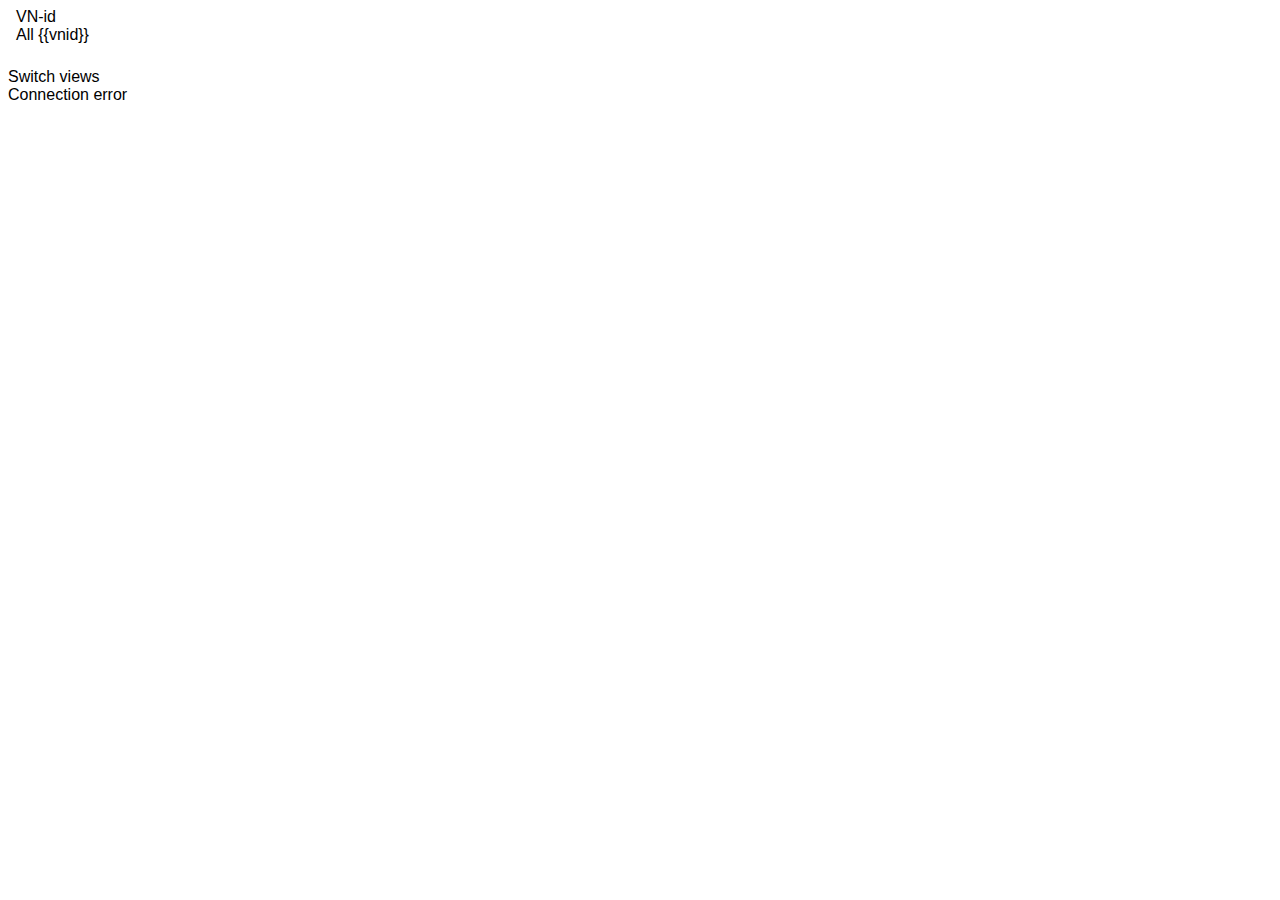
==== index.html @ d75f5317 "Topology shows tooltip on click" ====
<!DOCTYPE html>
<html>
<head>
    <title>Lisp Overlay WebApp</title>
    <link rel="stylesheet" href="./bower_components/next-bower/css/next.css">
    <link rel="stylesheet" href="./app/css/main.css">
    <link rel="stylesheet" href="./app/css/iconfont.css">
    <link rel="stylesheet" href="./app/css/searchform.css">
    <link rel="stylesheet" href="./bower_components/angular-material/angular-material.css">

    <!-- INCLUDE NEXT UI AND ANGULAR -->
    <script type="text/javascript" src="./bower_components/next-bower/js/next.js"></script>
    <script type="text/javascript" src="./bower_components/angular/angular.js"></script>

    <!-- Angular Material Library -->
    <script src="./bower_components/angular-aria/angular-aria.js"></script>
    <script src="./bower_components/angular-animate/angular-animate.js"></script>
    <script src="./bower_components/angular-material/angular-material.js"></script>

</head>
<body ng-app="lispOverlayApp">

    <div ng-controller="navigationController" layout="row" layout-fill>

      <div id="main" layout="column" layout-fill flex>

        <md-toolbar id="toolbar" layout="row" md-whiteframe="2">

            <ng-include src="'./app/templates/searchForm.html'" flex="30" layout-padding layout-align="center center">
            </ng-include>

            <div id="selectVnBox" layout="row" flex layout-align="start center" >
                <label layout-align="center center">VN-id</label>
                <md-card class="card" md-whiteframe="1" class="inCard">
                <md-select id="selectVn" ng-model="selectedVnId" ng-change="selectVn(selectedVnId)" placeholder="All" class="md-no-underline" > 
                  <md-option value="all">All</md-option>
                  <md-option ng-repeat="vnid in getVnIds()" ng-value="vnid">{{vnid}}</md-option>
                </md-select>
                </md-card>
            </div>
            <span flex></span>

            <div layout-align="center center" layout="row">
                <md-switch ng-model="view.state" aria-label="View Switch">
                    Switch views
                </md-switch>
            </div>

        </md-toolbar>

        <md-progress-circular ng-if="!finishedLoading" ng-disabled="finishedLoading" class="md-accent" md-diameter="60" layout-align="center center"></md-progress-circular>

        <div ng-if="connectionError">
            Connection error
        </div>

        <div id="topology-container" flex></div>

      </div>

      <md-sidenav id="sidebar" md-component-id="right" class="md-sidenav-right" md-disable-backdrop md-whiteframe="4" >
        <ng-include src="'./app/templates/detailMenu.html'" layout="column" layout-fill></ng-include>
      </md-sidenav>

    </div>

    <script type="text/javascript" src="./app/lisp/lisp.communication.js"></script>
    <script type="text/javascript" src="./app/nextService.js"></script>
    <script type="text/javascript" src="./app/controllers/navigationController.js"></script>
    <script type="text/javascript" src="./app/controllers/searchFormController.js"></script>
    <script type="text/javascript" src="./app/controllers.js"></script>
    <script type="text/javascript" src="./app/directives.js"></script>

    <script type="text/javascript" src="./app/data.js"></script>
    <script type="text/javascript" src="./app/app.js"></script>

</body>
</html>
---- bower_components/next-bower/css/next.css ----
/*NeXt @ ODL*/
/*Eclipse Public License - v 1.0

THE ACCOMPANYING PROGRAM IS PROVIDED UNDER THE TERMS OF THIS ECLIPSE PUBLIC LICENSE ("AGREEMENT"). ANY USE, REPRODUCTION OR DISTRIBUTION OF THE PROGRAM CONSTITUTES RECIPIENT'S ACCEPTANCE OF THIS AGREEMENT.

1. DEFINITIONS

"Contribution" means:

a) in the case of the initial Contributor, the initial code and documentation distributed under this Agreement, and
b) in the case of each subsequent Contributor:
i) changes to the Program, and
ii) additions to the Program;
where such changes and/or additions to the Program originate from and are distributed by that particular Contributor. A Contribution 'originates' from a Contributor if it was added to the Program by such Contributor itself or anyone acting on such Contributor's behalf. Contributions do not include additions to the Program which: (i) are separate modules of software distributed in conjunction with the Program under their own license agreement, and (ii) are not derivative works of the Program.
"Contributor" means any person or entity that distributes the Program.

"Licensed Patents" mean patent claims licensable by a Contributor which are necessarily infringed by the use or sale of its Contribution alone or when combined with the Program.

"Program" means the Contributions distributed in accordance with this Agreement.

"Recipient" means anyone who receives the Program under this Agreement, including all Contributors.

2. GRANT OF RIGHTS

a) Subject to the terms of this Agreement, each Contributor hereby grants Recipient a non-exclusive, worldwide, royalty-free copyright license to reproduce, prepare derivative works of, publicly display, publicly perform, distribute and sublicense the Contribution of such Contributor, if any, and such derivative works, in source code and object code form.
b) Subject to the terms of this Agreement, each Contributor hereby grants Recipient a non-exclusive, worldwide, royalty-free patent license under Licensed Patents to make, use, sell, offer to sell, import and otherwise transfer the Contribution of such Contributor, if any, in source code and object code form. This patent license shall apply to the combination of the Contribution and the Program if, at the time the Contribution is added by the Contributor, such addition of the Contribution causes such combination to be covered by the Licensed Patents. The patent license shall not apply to any other combinations which include the Contribution. No hardware per se is licensed hereunder.
c) Recipient understands that although each Contributor grants the licenses to its Contributions set forth herein, no assurances are provided by any Contributor that the Program does not infringe the patent or other intellectual property rights of any other entity. Each Contributor disclaims any liability to Recipient for claims brought by any other entity based on infringement of intellectual property rights or otherwise. As a condition to exercising the rights and licenses granted hereunder, each Recipient hereby assumes sole responsibility to secure any other intellectual property rights needed, if any. For example, if a third party patent license is required to allow Recipient to distribute the Program, it is Recipient's responsibility to acquire that license before distributing the Program.
d) Each Contributor represents that to its knowledge it has sufficient copyright rights in its Contribution, if any, to grant the copyright license set forth in this Agreement.
3. REQUIREMENTS

A Contributor may choose to distribute the Program in object code form under its own license agreement, provided that:

a) it complies with the terms and conditions of this Agreement; and
b) its license agreement:
i) effectively disclaims on behalf of all Contributors all warranties and conditions, express and implied, including warranties or conditions of title and non-infringement, and implied warranties or conditions of merchantability and fitness for a particular purpose;
ii) effectively excludes on behalf of all Contributors all liability for damages, including direct, indirect, special, incidental and consequential damages, such as lost profits;
iii) states that any provisions which differ from this Agreement are offered by that Contributor alone and not by any other party; and
iv) states that source code for the Program is available from such Contributor, and informs licensees how to obtain it in a reasonable manner on or through a medium customarily used for software exchange.
When the Program is made available in source code form:

a) it must be made available under this Agreement; and
b) a copy of this Agreement must be included with each copy of the Program.
Contributors may not remove or alter any copyright notices contained within the Program.

Each Contributor must identify itself as the originator of its Contribution, if any, in a manner that reasonably allows subsequent Recipients to identify the originator of the Contribution.

4. COMMERCIAL DISTRIBUTION

Commercial distributors of software may accept certain responsibilities with respect to end users, business partners and the like. While this license is intended to facilitate the commercial use of the Program, the Contributor who includes the Program in a commercial product offering should do so in a manner which does not create potential liability for other Contributors. Therefore, if a Contributor includes the Program in a commercial product offering, such Contributor ("Commercial Contributor") hereby agrees to defend and indemnify every other Contributor ("Indemnified Contributor") against any losses, damages and costs (collectively "Losses") arising from claims, lawsuits and other legal actions brought by a third party against the Indemnified Contributor to the extent caused by the acts or omissions of such Commercial Contributor in connection with its distribution of the Program in a commercial product offering. The obligations in this section do not apply to any claims or Losses relating to any actual or alleged intellectual property infringement. In order to qualify, an Indemnified Contributor must: a) promptly notify the Commercial Contributor in writing of such claim, and b) allow the Commercial Contributor to control, and cooperate with the Commercial Contributor in, the defense and any related settlement negotiations. The Indemnified Contributor may participate in any such claim at its own expense.

For example, a Contributor might include the Program in a commercial product offering, Product X. That Contributor is then a Commercial Contributor. If that Commercial Contributor then makes performance claims, or offers warranties related to Product X, those performance claims and warranties are such Commercial Contributor's responsibility alone. Under this section, the Commercial Contributor would have to defend claims against the other Contributors related to those performance claims and warranties, and if a court requires any other Contributor to pay any damages as a result, the Commercial Contributor must pay those damages.

5. NO WARRANTY

EXCEPT AS EXPRESSLY SET FORTH IN THIS AGREEMENT, THE PROGRAM IS PROVIDED ON AN "AS IS" BASIS, WITHOUT WARRANTIES OR CONDITIONS OF ANY KIND, EITHER EXPRESS OR IMPLIED INCLUDING, WITHOUT LIMITATION, ANY WARRANTIES OR CONDITIONS OF TITLE, NON-INFRINGEMENT, MERCHANTABILITY OR FITNESS FOR A PARTICULAR PURPOSE. Each Recipient is solely responsible for determining the appropriateness of using and distributing the Program and assumes all risks associated with its exercise of rights under this Agreement , including but not limited to the risks and costs of program errors, compliance with applicable laws, damage to or loss of data, programs or equipment, and unavailability or interruption of operations.

6. DISCLAIMER OF LIABILITY

EXCEPT AS EXPRESSLY SET FORTH IN THIS AGREEMENT, NEITHER RECIPIENT NOR ANY CONTRIBUTORS SHALL HAVE ANY LIABILITY FOR ANY DIRECT, INDIRECT, INCIDENTAL, SPECIAL, EXEMPLARY, OR CONSEQUENTIAL DAMAGES (INCLUDING WITHOUT LIMITATION LOST PROFITS), HOWEVER CAUSED AND ON ANY THEORY OF LIABILITY, WHETHER IN CONTRACT, STRICT LIABILITY, OR TORT (INCLUDING NEGLIGENCE OR OTHERWISE) ARISING IN ANY WAY OUT OF THE USE OR DISTRIBUTION OF THE PROGRAM OR THE EXERCISE OF ANY RIGHTS GRANTED HEREUNDER, EVEN IF ADVISED OF THE POSSIBILITY OF SUCH DAMAGES.

7. GENERAL

If any provision of this Agreement is invalid or unenforceable under applicable law, it shall not affect the validity or enforceability of the remainder of the terms of this Agreement, and without further action by the parties hereto, such provision shall be reformed to the minimum extent necessary to make such provision valid and enforceable.

If Recipient institutes patent litigation against any entity (including a cross-claim or counterclaim in a lawsuit) alleging that the Program itself (excluding combinations of the Program with other software or hardware) infringes such Recipient's patent(s), then such Recipient's rights granted under Section 2(b) shall terminate as of the date such litigation is filed.

All Recipient's rights under this Agreement shall terminate if it fails to comply with any of the material terms or conditions of this Agreement and does not cure such failure in a reasonable period of time after becoming aware of such noncompliance. If all Recipient's rights under this Agreement terminate, Recipient agrees to cease use and distribution of the Program as soon as reasonably practicable. However, Recipient's obligations under this Agreement and any licenses granted by Recipient relating to the Program shall continue and survive.

Everyone is permitted to copy and distribute copies of this Agreement, but in order to avoid inconsistency the Agreement is copyrighted and may only be modified in the following manner. The Agreement Steward reserves the right to publish new versions (including revisions) of this Agreement from time to time. No one other than the Agreement Steward has the right to modify this Agreement. The Eclipse Foundation is the initial Agreement Steward. The Eclipse Foundation may assign the responsibility to serve as the Agreement Steward to a suitable separate entity. Each new version of the Agreement will be given a distinguishing version number. The Program (including Contributions) may always be distributed subject to the version of the Agreement under which it was received. In addition, after a new version of the Agreement is published, Contributor may elect to distribute the Program (including its Contributions) under the new version. Except as expressly stated in Sections 2(a) and 2(b) above, Recipient receives no rights or licenses to the intellectual property of any Contributor under this Agreement, whether expressly, by implication, estoppel or otherwise. All rights in the Program not expressly granted under this Agreement are reserved.

This Agreement is governed by the laws of the State of New York and the intellectual property laws of the United States of America. No party to this Agreement will bring a legal action under this Agreement more than one year after the cause of action arose. Each party waives its rights to a jury trial in any resulting litigation.
*/
@font-face {
  font-family: 'next-font';
  src: url('../fonts/next-font.eot?-9scffx');
  src: url('../fonts/next-font.eot?#iefix-9scffx') format('embedded-opentype'), url('../fonts/next-font.woff?-9scffx') format('woff'), url('../fonts/next-font.ttf?-9scffx') format('truetype'), url('../fonts/next-font.svg?-9scffx#next-font') format('svg');
  font-weight: normal;
  font-style: normal;
}
@font-face {
  font-family: "Cisco Sans Extra Light";
  src: url('../fonts/cisco/ciscosansextralight-webfont.eot');
  src: url('../fonts/cisco/ciscosansextralight-webfont.eot?#iefix') format('embedded-opentype'), url('../fonts/cisco/ciscosansextralight-webfont.woff') format('woff'), url('../fonts/cisco/ciscosansextralight-webfont.ttf') format('truetype'), url('../fonts/cisco/ciscosansextralight-webfont.svg#CiscoSansExtraLight') format('svg');
  font-weight: normal;
  font-style: normal;
}
@font-face {
  font-family: "Cisco Sans Reg";
  src: url('../fonts/cisco/ciscosansregular-webfont.eot');
  src: url('../fonts/cisco/ciscosansregular-webfont.eot?#iefix') format('embedded-opentype'), url('../fonts/cisco/ciscosansregular-webfont.woff') format('woff'), url('../fonts/cisco/ciscosansregular-webfont.ttf') format('truetype'), url('../fonts/cisco/ciscosansregular-webfont.svg#CiscoSansReg') format('svg');
  font-weight: normal;
  font-style: normal;
}
[class^="n-icon-"],
[class*=" n-icon-"] {
  font-family: 'next-font';
  speak: none;
  font-style: normal;
  font-weight: normal;
  font-variant: normal;
  text-transform: none;
  line-height: 1;
  /* Better Font Rendering =========== */
  -webkit-font-smoothing: antialiased;
  -moz-osx-font-smoothing: grayscale;
}
.n-icon-hostgroupbg:before {
  content: "\e64c";
}
.n-icon-hostgroup:before {
  content: "\e64d";
}
.n-icon-wirelesshost:before {
  content: "\e64e";
}
.n-icon-wirelesshostwithborder-30:before {
  content: "\e64f";
}
.n-icon-firewallwithboder:before {
  content: "\e649";
}
.n-icon-unknowndevicewithborder:before {
  content: "\e64a";
}
.n-icon-unlinkwithborder:before {
  content: "\e64b";
}
.n-icon-unlinked:before {
  content: "\e646";
}
.n-icon-firewall:before {
  content: "\e647";
}
.n-icon-firewallbg:before {
  content: "\e648";
}
.n-icon-accesspointwithborder:before {
  content: "\e637";
}
.n-icon-camerawithborder:before {
  content: "\e638";
}
.n-icon-cloudwithborder:before {
  content: "\e639";
}
.n-icon-grouplwithborder:before {
  content: "\e63a";
}
.n-icon-groupmwithborder:before {
  content: "\e63b";
}
.n-icon-groupswithborder:before {
  content: "\e63c";
}
.n-icon-hostwithborder:before {
  content: "\e63d";
}
.n-icon-ipphonewithborder:before {
  content: "\e63e";
}
.n-icon-nexus5000withborder:before {
  content: "\e63f";
}
.n-icon-phonewithborder:before {
  content: "\e640";
}
.n-icon-routerwithborder:before {
  content: "\e641";
}
.n-icon-serverwithborder:before {
  content: "\e642";
}
.n-icon-switchwithborder:before {
  content: "\e643";
}
.n-icon-unknowndeviceswithborder:before {
  content: "\e644";
}
.n-icon-wlcwithborder:before {
  content: "\e645";
}
.n-icon-co-worker:before {
  content: "\e634";
}
.n-icon-layer:before {
  content: "\e635";
}
.n-icon-layout:before {
  content: "\e636";
}
.n-icon-cloud:before {
  content: "\e633";
}
.n-icon-de-aggregation:before {
  content: "\e632";
}
.n-icon-expand:before {
  content: "\e62d";
}
.n-icon-collapse:before {
  content: "\e62e";
}
.n-icon-groupsbg:before {
  content: "\e62f";
}
.n-icon-groupmbg:before {
  content: "\e630";
}
.n-icon-grouplbg:before {
  content: "\e631";
}
.n-icon-fullscreen:before {
  content: "\e62c";
}
.n-icon-movemode:before {
  content: "\e62b";
}
.n-icon-RCV:before {
  content: "\e62a";
}
.n-icon-PGN:before {
  content: "\e60b";
}
.n-icon-co-edit:before {
  content: "\e60c";
}
.n-icon-wlc:before {
  content: "\e60f";
}
.n-icon-wlcbg:before {
  content: "\e610";
}
.n-icon-unknownbg:before {
  content: "\e611";
}
.n-icon-unknown:before {
  content: "\e612";
}
.n-icon-switch:before {
  content: "\e618";
}
.n-icon-switchbg:before {
  content: "\e619";
}
.n-icon-serverbg:before {
  content: "\e61a";
}
.n-icon-server:before {
  content: "\e61b";
}
.n-icon-router:before {
  content: "\e61c";
}
.n-icon-routerbg:before {
  content: "\e61d";
}
.n-icon-phone:before {
  content: "\e61e";
}
.n-icon-phonebg:before {
  content: "\e61f";
}
.n-icon-nexus5000:before {
  content: "\e620";
}
.n-icon-nexus5000bg:before {
  content: "\e621";
}
.n-icon-ipphone:before {
  content: "\e622";
}
.n-icon-ipphonebg:before {
  content: "\e623";
}
.n-icon-host:before {
  content: "\e624";
}
.n-icon-hostbg:before {
  content: "\e625";
}
.n-icon-camera:before {
  content: "\e626";
}
.n-icon-camerabg:before {
  content: "\e627";
}
.n-icon-accesspoint:before {
  content: "\e628";
}
.n-icon-accesspointbg:before {
  content: "\e629";
}
.n-icon-groups:before {
  content: "\e615";
}
.n-icon-groupm2:before {
  content: "\e616";
}
.n-icon-groupl:before {
  content: "\e617";
}
.n-icon-zoomout-minus:before {
  content: "\e613";
}
.n-icon-zoomin-plus:before {
  content: "\e614";
}
.n-icon-zoomout:before {
  content: "\e606";
}
.n-icon-zoomin:before {
  content: "\e607";
}
.n-icon-zoombyselection:before {
  content: "\e608";
}
.n-icon-viewsetting:before {
  content: "\e609";
}
.n-icon-selectnode:before {
  content: "\e60a";
}
.n-icon-fitstage:before {
  content: "\e60d";
}
.n-icon-aggregation:before {
  content: "\e60e";
}
.n-icon-interface:before {
  content: "\e600";
}
.n-icon-router2:before {
  content: "\e601";
}
.n-icon-openflow:before {
  content: "\e602";
}
.n-icon-BMP:before {
  content: "\e603";
}
.n-icon-BGP:before {
  content: "\e604";
}
.n-icon-acl:before {
  content: "\e605";
}
.n-topology.n-topology-blue {
  position: relative;
  overflow: hidden;
  background: #ffffff;
  -webkit-transition: background 0.6s;
  /* For Safari 3.1 to 6.0 */
  transition: background 0.6s;
  -webkit-user-select: none;
  -moz-user-select: none;
  -ms-user-select: none;
  -o-user-select: none;
  user-select: none;
}
.n-topology.n-topology-blue:focus {
  outline: 0 none;
}
.n-topology.n-topology-blue .n-topology-fit {
  -webkit-transition: all 0.6s linear !important;
  /* For Safari 3.1 to 6.0 */
  transition: all 0.6s linear !important;
}
.n-topology.n-topology-blue .n-topology-fit .node,
.n-topology.n-topology-blue .n-topology-fit .nodeSet,
.n-topology.n-topology-blue .n-topology-fit .link,
.n-topology.n-topology-blue .n-topology-fit .linkSet {
  -webkit-transition: all 0.9s linear !important;
  /* For Safari 3.1 to 6.0 */
  transition: all 0.9s linear !important;
}
.n-topology.n-topology-blue.n-topology-loading svg,
.n-topology.n-topology-blue.n-topology-loading .n-topology-nav {
  -webkit-filter: blur(5px);
  -moz-filter: blur(5px);
}
.n-topology.n-topology-blue svg {
  box-sizing: content-box;
  position: absolute;
  top: 0;
  left: 0;
  right: 0;
  bottom: 0;
}
.n-topology.n-topology-blue text:empty {
  display: none;
}
.n-topology.n-topology-blue g {
  pointer-events: all;
}
.n-topology.n-topology-blue defs .bg {
  fill: #0386d2;
}
.n-topology.n-topology-blue defs .stroke {
  stroke: #0386d2;
}
.n-topology.n-topology-blue defs [fill*='#FFFFFF'] {
  fill: #ffffff;
}
.n-topology.n-topology-blue .n-svg {
  border: none;
  -webkit-user-select: none;
  -moz-user-select: none;
  -ms-user-select: none;
  -o-user-select: none;
  user-select: none;
}
.n-topology.n-topology-blue .fontIcon {
  font-family: 'next-font';
  fill: #0386d2;
  alignment-baseline: central;
  text-anchor: middle;
  speak: none;
  font-style: normal;
  font-weight: normal;
  font-variant: normal;
  text-transform: none;
  line-height: 1;
  /* Better Font Rendering =========== */
  -webkit-font-smoothing: antialiased;
  -moz-osx-font-smoothing: grayscale;
}
.n-topology.n-topology-blue text {
  /* Better Font Rendering =========== */
  -webkit-font-smoothing: antialiased;
  -moz-osx-font-smoothing: grayscale;
}
.n-topology.n-topology-blue .n-topology-icon .fontIcon {
  cursor: pointer;
}
.n-topology.n-topology-blue .iconBG {
  fill: #ffffff;
}
.n-topology.n-topology-blue .iconBGActive {
  fill: #0386d2;
}
.n-topology.n-topology-blue .node:not(.node-selected) .selectedBG {
  display: none;
}
.n-topology.n-topology-blue .node .selectedBG {
  fill: transparent;
  opacity: 0.8;
  stroke: #f2ad4e;
  stroke-width: 3;
  pointer-events: none;
}
.n-topology.n-topology-blue .node .dot {
  fill: #0386d2;
}
.n-topology.n-topology-blue .node text.node-label {
  font-family: "Cisco Sans Reg";
  fill: #0386d2;
  pointer-events: none;
  -webkit-user-select: none;
  -moz-user-select: none;
  -ms-user-select: none;
  -o-user-select: none;
  user-select: none;
  font-size: 11px;
}
.n-topology.n-topology-blue .node.disable .node-label {
  fill: #ccc !important;
}
.n-topology.n-topology-blue .node.disable .showIcon .iconShape {
  fill: #ccc;
}
.n-topology.n-topology-blue .node.disable .iconBG.iconBGActive {
  fill: #ccc;
}
.n-topology.n-topology-blue .link path,
.n-topology.n-topology-blue .link line {
  stroke: #5bc1df;
  stroke-width: 1px;
  fill: none;
  cursor: pointer;
}
.n-topology.n-topology-blue .link path.link:hover,
.n-topology.n-topology-blue .link line.link:hover {
  stroke: #26a1c5;
}
.n-topology.n-topology-blue .link line.link_bg:hover ~ line {
  stroke: #26a1c5 !important;
}
.n-topology.n-topology-blue .link .link-label {
  font-family: "Cisco Sans Reg";
  fill: #0386d2;
  font-size: 12px;
}
.n-topology.n-topology-blue .link .source-abel {
  font-family: "Cisco Sans Reg";
  fill: #0386d2;
  opacity: 0.8;
  font-size: 12px;
}
.n-topology.n-topology-blue .link .target-label {
  font-family: "Cisco Sans Reg";
  fill: #0386d2;
  opacity: 0.8;
  font-size: 12px;
}
.n-topology.n-topology-blue .link .disable-label {
  fill: #fff;
}
.n-topology.n-topology-blue .link .disable-bg {
  fill: #ccc;
}
.n-topology.n-topology-blue .link .link_bg {
  stroke: transparent;
}
.n-topology.n-topology-blue .link.disable path,
.n-topology.n-topology-blue .link.disable line {
  stroke: #ccc !important;
  stroke-width: 1px;
}
.n-topology.n-topology-blue .link.disable .link_bg {
  stroke: transparent !important;
}
.n-topology.n-topology-blue .link.link-selected path,
.n-topology.n-topology-blue .link.link-selected line {
  stroke: #ccc;
  stroke-width: 2px;
}
.n-topology.n-topology-blue .nodeset .selectedBG {
  fill: transparent;
  opacity: 0.8;
  stroke: #f2ad4e;
  stroke-width: 3;
  pointer-events: none;
}
.n-topology.n-topology-blue .nodeset .dot {
  fill: #ffffff;
  stroke: #0386d2;
  stroke-width: 1;
}
.n-topology.n-topology-blue .nodeset .icon {
  cursor: pointer;
}
.n-topology.n-topology-blue .nodeset .bg {
  fill: #0386d2;
  pointer-events: none;
}
.n-topology.n-topology-blue .nodeset text.node-label {
  font-family: "Cisco Sans Reg";
  fill: #0386d2;
  -webkit-user-select: none;
  -moz-user-select: none;
  -ms-user-select: none;
  -o-user-select: none;
  user-select: none;
  pointer-events: none;
}
.n-topology.n-topology-blue .nodeset.disable {
  opacity: 0.3;
  stroke: #ccc;
}
.n-topology.n-topology-blue .nodeset .iconBG {
  fill: #ffffff;
}
.n-topology.n-topology-blue .nodeset .iconBGActive {
  fill: #ffffff;
}
.n-topology.n-topology-blue .nodeset .iconBGActive ~ .iconShape {
  display: block !important;
}
.n-topology.n-topology-blue .nodeset .indicator .iconBG {
  fill: #ffffff;
}
.n-topology.n-topology-blue .nodeset .indicator .iconBG:hover {
  fill: #0386d2;
}
.n-topology.n-topology-blue .nodeset .indicator .iconShape {
  fill: #0266a0;
}
.n-topology.n-topology-blue .group .bg {
  opacity: 0.6;
  stroke-width: 10px;
  stroke-linejoin: round;
}
.n-topology.n-topology-blue .group .groupLabel {
  cursor: pointer;
  font-size: 18px;
  font-family: "Cisco Sans Reg";
  text-anchor: middle;
  alignment-baseline: inherit;
}
.n-topology.n-topology-blue .group .fontIcon.iconShape {
  fill: #9BB150;
}
.n-topology.n-topology-blue .group .nodeSetGroupLabel {
  cursor: pointer;
  font-size: 18px;
  font-family: "Cisco Sans Reg";
  alignment-baseline: inherit;
  fill: #9BB150;
}
.n-topology.n-topology-blue .group .groupLabel:hover ~ .bg {
  opacity: 0.7;
}
.n-topology.n-topology-blue .group.aggregationGroup .bg {
  stroke-width: 10px;
  stroke-linejoin: round;
  fill: #9BB150;
  stroke: #9BB150;
  pointer-events: none;
  opacity: 0;
  -webkit-transition: opacity 0.3s linear;
  /* For Safari 3.1 to 6.0 */
  transition: opacity 0.3s linear;
}
.n-topology.n-topology-blue .group.aggregationGroup.fade-active-item {
  opacity: 1;
}
.n-topology.n-topology-blue .group.aggregationGroup.fade-active-item .bg {
  opacity: 0.5;
}
.n-topology.n-topology-blue .link-set-bg {
  stroke: #5bc1df;
  stroke-width: 2px;
}
.n-topology.n-topology-blue .link-set-circle {
  fill: #0386d2;
  stroke: #0386d2;
  stroke-width: 16px;
  stroke-linejoin: round;
}
.n-topology.n-topology-blue .link-set-text {
  font-family: "Cisco Sans Reg";
  fill: #ffffff;
  text-anchor: middle;
  dominant-baseline: central;
  font-size: 12px;
  pointer-events: none;
}
.n-topology.n-topology-blue .link-set.disable .link-set-bg {
  stroke: #ccc;
}
.n-topology.n-topology-blue .link-set.disable .link-set-circle {
  fill: #ccc;
  stroke: #ccc;
}
@media screen and (-webkit-min-device-pixel-ratio: 0) {
  .n-topology.n-topology-blue {
    /* Safari only override */
  }
  .n-topology.n-topology-blue ::i-block-chrome,
  .n-topology.n-topology-blue .link-set-circle {
    stroke-width: 8px !important;
  }
}
.n-topology.n-topology-blue .mapPath {
  fill: #d6effe;
  stroke: #ade0fe;
  stroke-width: 1;
  opacity: 0.5;
  pointer-events: none;
}
.n-topology.n-topology-blue .mapBoundary {
  fill: none;
  stroke: #ade0fe;
  stroke-width: 1;
  pointer-events: none;
}
.n-topology.n-topology-blue .selectionRect {
  stroke: #0386d2;
  fill: #0386d2;
  fill-opacity: 0.1;
  pointer-events: none;
}
.n-topology.n-topology-blue-setting {
  max-width: none !important;
}
.n-topology.n-topology-blue .aggregationGroup .aggregationText {
  fill: #0386d2;
  font-size: 12px;
}
.n-topology.n-topology-blue .aggregationGroup .aggregationRect {
  fill: #0386d2;
  opacity: 0.2;
  stroke: #0386d2;
  stroke-width: 3;
  stroke-linejoin: round;
  pointer-events: none;
}
.n-topology.n-topology-blue .layer > * {
  transition: opacity .6s;
}
.n-topology.n-topology-blue .layer.fade-layer > *:not(.fade-highlight-item):not(.fade-active-item) {
  opacity: .2;
}
.n-topology.n-topology-blue.fade-active-priority.fade-active-occur .layer.fade-layer > .fade-highlight-item:not(.fade-active-item) {
  opacity: .2;
}
.n-topology.n-topology-blue.fade-all .layer > *:not(.fade-highlight-item):not(.fade-active-item) {
  opacity: .2;
}
.n-topology.n-topology-blue.fade-active-priority.fade-active-occur.fade-all .layer > .fade-highlight-item:not(.fade-active-item) {
  opacity: .2;
}
.n-topology.n-topology-blue .n-topology-nav {
  position: absolute;
  top: 0px;
  left: 8px;
  -webkit-user-select: none;
  -moz-user-select: none;
  -ms-user-select: none;
  -o-user-select: none;
  user-select: none;
}
.n-topology.n-topology-blue .n-topology-nav li {
  list-style: none;
  padding: 0px;
}
.n-topology.n-topology-blue .n-topology-nav ul {
  padding: 0px;
  margin: 0px;
}
.n-topology.n-topology-blue .n-topology-nav span {
  -webkit-transition: all 0.6s;
  /* For Safari 3.1 to 6.0 */
  transition: all 0.6s;
}
.n-topology.n-topology-blue .n-topology-nav > ul {
  padding: 0px;
  margin-top: 30px;
  width: 32px;
}
.n-topology.n-topology-blue .n-topology-nav > ul > li {
  display: inline-block;
  list-style: none;
  width: 25px;
  margin-top: 5px;
  -webkit-transition: all 0.6s;
  /* For Safari 3.1 to 6.0 */
  transition: all 0.6s;
}
.n-topology.n-topology-blue .n-topology-nav-mode {
  padding: 0px;
  position: relative;
  width: 25px;
}
.n-topology.n-topology-blue .n-topology-nav-mode li {
  width: 25px;
  height: 25px;
  line-height: 30px;
  display: inline-block;
  text-align: center;
  cursor: pointer;
  -webkit-transition: all 0.6s;
  /* For Safari 3.1 to 6.0 */
  transition: all 0.6s;
  background: #eaeaea;
  margin-top: -2px;
}
.n-topology.n-topology-blue .n-topology-nav-mode li:hover span {
  color: #0386d2;
}
.n-topology.n-topology-blue .n-topology-nav-mode span {
  color: #999999;
  display: inline-block;
  font-size: 18px;
}
.n-topology.n-topology-blue .n-topology-nav-mode-selected {
  background: #0386d2 !important;
}
.n-topology.n-topology-blue .n-topology-nav-mode-selected span {
  color: #ffffff;
}
.n-topology.n-topology-blue .n-topology-nav-mode-selected:hover {
  background: #0386d2 !important;
}
.n-topology.n-topology-blue .n-topology-nav-mode-selected:hover span {
  color: #ffffff !important;
}
.n-topology.n-topology-blue .n-topology-nav-zoom {
  position: relative;
  height: 51px;
  margin-top: 10px !important;
}
.n-topology.n-topology-blue .n-topology-nav-zoom > span {
  display: inline-block;
  position: absolute;
  text-align: center;
  font-size: 25px;
  color: #999999;
  background: #eaeaea;
}
.n-topology.n-topology-blue .n-topology-nav-zoom-in {
  top: 0px;
  left: 0px;
  cursor: pointer;
}
.n-topology.n-topology-blue .n-topology-nav-zoom-in:hover {
  color: #808080;
  background: #d8d8d8;
}
.n-topology.n-topology-blue .n-topology-nav-zoom-out {
  top: 25px;
  left: 0px;
  cursor: pointer;
}
.n-topology.n-topology-blue .n-topology-nav-zoom-out:hover {
  color: #808080;
  background: #d8d8d8;
}
.n-topology.n-topology-blue .n-topology-nav-zoom-selection {
  cursor: pointer;
  text-align: center;
  font-size: 22px;
  color: #999999;
}
.n-topology.n-topology-blue .n-topology-nav-zoom-selection:hover {
  color: #4d4d4d;
}
.n-topology.n-topology-blue .n-topology-nav-zoom-selection-selected {
  color: #3fb7fc;
}
.n-topology.n-topology-blue .n-topology-nav-fit {
  cursor: pointer;
  text-align: center;
  font-size: 22px;
  color: #999999;
}
.n-topology.n-topology-blue .n-topology-nav-fit:hover {
  color: #4d4d4d;
}
.n-topology.n-topology-blue .n-topology-nav-agr {
  cursor: pointer;
  line-height: 24px;
  text-align: center;
  font-size: 20px;
  height: 24px;
  color: #999999;
  display: none;
}
.n-topology.n-topology-blue .n-topology-nav-agr:hover {
  color: #4d4d4d;
}
@-webkit-keyframes agr-icon-ani {
  0% {
    -webkit-transform: rotate(0deg);
  }
  100% {
    -webkit-transform: rotate(360deg);
  }
}
.n-topology.n-topology-blue .n-topology-nav .agr-icon {
  -webkit-animation-duration: 3s;
  -webkit-animation-name: agr-icon-ani;
  -webkit-animation-iteration-count: infinite;
  -webkit-animation-direction: normal;
  -webkit-animation-timing-function: linear;
  -webkit-transition: 0 none;
  color: #0396eb;
}
.n-topology.n-topology-blue .n-topology-nav .agr-text {
  font-size: 10px;
  color: #eaeaea;
  position: absolute;
  left: 10px;
  margin-top: -1px;
  height: 12px;
}
.n-topology.n-topology-blue .n-topology-nav-full {
  cursor: pointer;
  text-align: center;
  font-size: 18px;
  color: #999999;
}
.n-topology.n-topology-blue .n-topology-nav-full:hover {
  color: #4d4d4d;
}
.n-topology.n-topology-blue .n-topology-nav-setting {
  cursor: pointer;
  text-align: center;
  color: #999999;
  line-height: 1;
  -webkit-transition: none 0 !important;
  /* For Safari 3.1 to 6.0 */
  transition: none 0 !important;
}
.n-topology.n-topology-blue .n-topology-nav-setting:hover {
  opacity: 1;
  color: #0396eb;
}
.n-topology.n-topology-blue .n-topology-nav-setting-icon {
  font-size: 20px;
}
.n-topology.n-topology-blue .n-topology-nav-setting-icon-selected {
  color: #0396eb;
}
.n-topology.n-topology-blue .n-topology-loading {
  overflow: hidden;
  position: absolute;
  top: 0;
  bottom: 0;
  left: 0;
  right: 0;
  height: 100%;
  width: 100%;
  display: none;
}
.n-topology.n-topology-blue .n-topology-loading ul {
  position: absolute;
  left: calc(49.3%);
  top: calc(45.8%);
  display: inline-block;
  text-indent: 2.8em;
}
.n-topology.n-topology-blue .n-topology-loading ul li:after,
.n-topology.n-topology-blue .n-topology-loading ul:after {
  width: 1.4em;
  height: 1.4em;
  border-radius: 100%;
}
.n-topology.n-topology-blue .n-topology-loading ul li:after,
.n-topology.n-topology-blue .n-topology-loading ul:after {
  content: "";
  display: block;
}
.n-topology.n-topology-blue .n-topology-loading ul:after {
  position: absolute;
  top: 2.8em;
}
.n-topology.n-topology-blue .n-topology-loading li {
  position: absolute;
  padding-bottom: 5.6em;
  top: 0;
  left: 0;
  list-style: none;
}
.n-topology.n-topology-blue .n-topology-loading li:after {
  background: #0386d2;
}
.n-topology.n-topology-blue .n-topology-loading li:nth-child(1) {
  -webkit-transform: rotate(0deg);
  -webkit-animation-delay: 0.125s;
}
.n-topology.n-topology-blue .n-topology-loading li:nth-child(1):after {
  -webkit-animation-delay: 0.125s;
}
.n-topology.n-topology-blue .n-topology-loading li:nth-child(2) {
  -webkit-transform: rotate(36deg);
  -webkit-animation-delay: 0.25s;
}
.n-topology.n-topology-blue .n-topology-loading li:nth-child(2):after {
  -webkit-animation-delay: 0.25s;
}
.n-topology.n-topology-blue .n-topology-loading li:nth-child(3) {
  -webkit-transform: rotate(72deg);
  -webkit-animation-delay: 0.375s;
}
.n-topology.n-topology-blue .n-topology-loading li:nth-child(3):after {
  -webkit-animation-delay: 0.375s;
}
.n-topology.n-topology-blue .n-topology-loading li:nth-child(4) {
  -webkit-transform: rotate(108deg);
  -webkit-animation-delay: 0.5s;
}
.n-topology.n-topology-blue .n-topology-loading li:nth-child(4):after {
  -webkit-animation-delay: 0.5s;
}
.n-topology.n-topology-blue .n-topology-loading li:nth-child(5) {
  -webkit-transform: rotate(144deg);
  -webkit-animation-delay: 0.625s;
}
.n-topology.n-topology-blue .n-topology-loading li:nth-child(5):after {
  -webkit-animation-delay: 0.625s;
}
.n-topology.n-topology-blue .n-topology-loading li:nth-child(6) {
  -webkit-transform: rotate(180deg);
  -webkit-animation-delay: 0.75s;
}
.n-topology.n-topology-blue .n-topology-loading li:nth-child(6):after {
  -webkit-animation-delay: 0.75s;
}
.n-topology.n-topology-blue .n-topology-loading li:nth-child(7) {
  -webkit-transform: rotate(216deg);
  -webkit-animation-delay: 0.875s;
}
.n-topology.n-topology-blue .n-topology-loading li:nth-child(7):after {
  -webkit-animation-delay: 0.875s;
}
.n-topology.n-topology-blue .n-topology-loading li:nth-child(8) {
  -webkit-transform: rotate(252deg);
  -webkit-animation-delay: 1s;
}
.n-topology.n-topology-blue .n-topology-loading li:nth-child(8):after {
  -webkit-animation-delay: 1s;
}
.n-topology.n-topology-blue .n-topology-loading li:nth-child(9) {
  -webkit-transform: rotate(288deg);
  -webkit-animation-delay: 1.125s;
}
.n-topology.n-topology-blue .n-topology-loading li:nth-child(9):after {
  -webkit-animation-delay: 1.125s;
}
.n-topology.n-topology-blue .n-topology-loading li:nth-child(10) {
  -webkit-transform: rotate(324deg);
  -webkit-animation-delay: 1.25s;
}
.n-topology.n-topology-blue .n-topology-loading li:nth-child(10):after {
  -webkit-animation-delay: 1.25s;
}
.n-topology.n-topology-blue .n-topology-loading li {
  -webkit-animation: dotAnimation 2.5s infinite;
}
@-webkit-keyframes dotAnimation {
  0%,
  55%,
  100% {
    padding: 0 0 5.6em 0;
  }
  5%,
  50% {
    padding: 2.8em 0;
  }
}
.n-topology.n-topology-blue .n-topology-loading li:after {
  -webkit-animation: dotAnimationTwo 2.5s infinite;
}
@-webkit-keyframes dotAnimationTwo {
  0%,
  55%,
  100% {
    opacity: 1;
    -webkit-transform: scale(1);
  }
  5%,
  50% {
    opacity: .5;
    -webkit-transform: scale(0.5);
  }
}
.n-topology.n-topology-dark {
  position: relative;
  overflow: hidden;
  background: #000000;
  -webkit-transition: background 0.6s;
  /* For Safari 3.1 to 6.0 */
  transition: background 0.6s;
  -webkit-user-select: none;
  -moz-user-select: none;
  -ms-user-select: none;
  -o-user-select: none;
  user-select: none;
}
.n-topology.n-topology-dark:focus {
  outline: 0 none;
}
.n-topology.n-topology-dark .n-topology-fit {
  -webkit-transition: all 0.6s linear !important;
  /* For Safari 3.1 to 6.0 */
  transition: all 0.6s linear !important;
}
.n-topology.n-topology-dark .n-topology-fit .node,
.n-topology.n-topology-dark .n-topology-fit .nodeSet,
.n-topology.n-topology-dark .n-topology-fit .link,
.n-topology.n-topology-dark .n-topology-fit .linkSet {
  -webkit-transition: all 0.9s linear !important;
  /* For Safari 3.1 to 6.0 */
  transition: all 0.9s linear !important;
}
.n-topology.n-topology-dark.n-topology-loading svg,
.n-topology.n-topology-dark.n-topology-loading .n-topology-nav {
  -webkit-filter: blur(5px);
  -moz-filter: blur(5px);
}
.n-topology.n-topology-dark svg {
  box-sizing: content-box;
  position: absolute;
  top: 0;
  left: 0;
  right: 0;
  bottom: 0;
}
.n-topology.n-topology-dark text:empty {
  display: none;
}
.n-topology.n-topology-dark g {
  pointer-events: all;
}
.n-topology.n-topology-dark defs .bg {
  fill: #00a9ff;
}
.n-topology.n-topology-dark defs .stroke {
  stroke: #00a9ff;
}
.n-topology.n-topology-dark defs [fill*='#FFFFFF'] {
  fill: #000000;
}
.n-topology.n-topology-dark .n-svg {
  border: none;
  -webkit-user-select: none;
  -moz-user-select: none;
  -ms-user-select: none;
  -o-user-select: none;
  user-select: none;
}
.n-topology.n-topology-dark .fontIcon {
  font-family: 'next-font';
  fill: #00a9ff;
  alignment-baseline: central;
  text-anchor: middle;
  speak: none;
  font-style: normal;
  font-weight: normal;
  font-variant: normal;
  text-transform: none;
  line-height: 1;
  /* Better Font Rendering =========== */
  -webkit-font-smoothing: antialiased;
  -moz-osx-font-smoothing: grayscale;
}
.n-topology.n-topology-dark text {
  /* Better Font Rendering =========== */
  -webkit-font-smoothing: antialiased;
  -moz-osx-font-smoothing: grayscale;
}
.n-topology.n-topology-dark .n-topology-icon .fontIcon {
  cursor: pointer;
}
.n-topology.n-topology-dark .iconBG {
  fill: #000000;
}
.n-topology.n-topology-dark .iconBGActive {
  fill: #00a9ff;
}
.n-topology.n-topology-dark .node:not(.node-selected) .selectedBG {
  display: none;
}
.n-topology.n-topology-dark .node .selectedBG {
  fill: transparent;
  opacity: 0.8;
  stroke: #f7931e;
  stroke-width: 3;
  pointer-events: none;
}
.n-topology.n-topology-dark .node .dot {
  fill: #00a9ff;
}
.n-topology.n-topology-dark .node text.node-label {
  font-family: "Cisco Sans Reg";
  fill: #00a9ff;
  pointer-events: none;
  -webkit-user-select: none;
  -moz-user-select: none;
  -ms-user-select: none;
  -o-user-select: none;
  user-select: none;
  font-size: 11px;
}
.n-topology.n-topology-dark .node.disable .node-label {
  fill: #ccc !important;
}
.n-topology.n-topology-dark .node.disable .showIcon .iconShape {
  fill: #ccc;
}
.n-topology.n-topology-dark .node.disable .iconBG.iconBGActive {
  fill: #ccc;
}
.n-topology.n-topology-dark .link path,
.n-topology.n-topology-dark .link line {
  stroke: #09cadd;
  stroke-width: 1px;
  fill: none;
  cursor: pointer;
}
.n-topology.n-topology-dark .link path.link:hover,
.n-topology.n-topology-dark .link line.link:hover {
  stroke: #068591;
}
.n-topology.n-topology-dark .link line.link_bg:hover ~ line {
  stroke: #068591 !important;
}
.n-topology.n-topology-dark .link .link-label {
  font-family: "Cisco Sans Reg";
  fill: #00a9ff;
  font-size: 12px;
}
.n-topology.n-topology-dark .link .source-abel {
  font-family: "Cisco Sans Reg";
  fill: #00a9ff;
  opacity: 0.8;
  font-size: 12px;
}
.n-topology.n-topology-dark .link .target-label {
  font-family: "Cisco Sans Reg";
  fill: #00a9ff;
  opacity: 0.8;
  font-size: 12px;
}
.n-topology.n-topology-dark .link .disable-label {
  fill: #fff;
}
.n-topology.n-topology-dark .link .disable-bg {
  fill: #ccc;
}
.n-topology.n-topology-dark .link .link_bg {
  stroke: transparent;
}
.n-topology.n-topology-dark .link.disable path,
.n-topology.n-topology-dark .link.disable line {
  stroke: #ccc !important;
  stroke-width: 1px;
}
.n-topology.n-topology-dark .link.disable .link_bg {
  stroke: transparent !important;
}
.n-topology.n-topology-dark .link.link-selected path,
.n-topology.n-topology-dark .link.link-selected line {
  stroke: #ccc;
  stroke-width: 2px;
}
.n-topology.n-topology-dark .nodeset .selectedBG {
  fill: transparent;
  opacity: 0.8;
  stroke: #f7931e;
  stroke-width: 3;
  pointer-events: none;
}
.n-topology.n-topology-dark .nodeset .dot {
  fill: #000000;
  stroke: #00a9ff;
  stroke-width: 1;
}
.n-topology.n-topology-dark .nodeset .icon {
  cursor: pointer;
}
.n-topology.n-topology-dark .nodeset .bg {
  fill: #00a9ff;
  pointer-events: none;
}
.n-topology.n-topology-dark .nodeset text.node-label {
  font-family: "Cisco Sans Reg";
  fill: #00a9ff;
  -webkit-user-select: none;
  -moz-user-select: none;
  -ms-user-select: none;
  -o-user-select: none;
  user-select: none;
  pointer-events: none;
}
.n-topology.n-topology-dark .nodeset.disable {
  opacity: 0.3;
  stroke: #ccc;
}
.n-topology.n-topology-dark .nodeset .iconBG {
  fill: #000000;
}
.n-topology.n-topology-dark .nodeset .iconBGActive {
  fill: #000000;
}
.n-topology.n-topology-dark .nodeset .iconBGActive ~ .iconShape {
  display: block !important;
}
.n-topology.n-topology-dark .nodeset .indicator .iconBG {
  fill: #000000;
}
.n-topology.n-topology-dark .nodeset .indicator .iconBG:hover {
  fill: #00a9ff;
}
.n-topology.n-topology-dark .nodeset .indicator .iconShape {
  fill: #0087cc;
}
.n-topology.n-topology-dark .group .bg {
  opacity: 0.6;
  stroke-width: 10px;
  stroke-linejoin: round;
}
.n-topology.n-topology-dark .group .groupLabel {
  cursor: pointer;
  font-size: 18px;
  font-family: "Cisco Sans Reg";
  text-anchor: middle;
  alignment-baseline: inherit;
}
.n-topology.n-topology-dark .group .fontIcon.iconShape {
  fill: #9BB150;
}
.n-topology.n-topology-dark .group .nodeSetGroupLabel {
  cursor: pointer;
  font-size: 18px;
  font-family: "Cisco Sans Reg";
  alignment-baseline: inherit;
  fill: #9BB150;
}
.n-topology.n-topology-dark .group .groupLabel:hover ~ .bg {
  opacity: 0.7;
}
.n-topology.n-topology-dark .group.aggregationGroup .bg {
  stroke-width: 10px;
  stroke-linejoin: round;
  fill: #9BB150;
  stroke: #9BB150;
  pointer-events: none;
  opacity: 0;
  -webkit-transition: opacity 0.3s linear;
  /* For Safari 3.1 to 6.0 */
  transition: opacity 0.3s linear;
}
.n-topology.n-topology-dark .group.aggregationGroup.fade-active-item {
  opacity: 1;
}
.n-topology.n-topology-dark .group.aggregationGroup.fade-active-item .bg {
  opacity: 0.5;
}
.n-topology.n-topology-dark .link-set-bg {
  stroke: #09cadd;
  stroke-width: 2px;
}
.n-topology.n-topology-dark .link-set-circle {
  fill: #00a9ff;
  stroke: #00a9ff;
  stroke-width: 16px;
  stroke-linejoin: round;
}
.n-topology.n-topology-dark .link-set-text {
  font-family: "Cisco Sans Reg";
  fill: #000000;
  text-anchor: middle;
  dominant-baseline: central;
  font-size: 12px;
  pointer-events: none;
}
.n-topology.n-topology-dark .link-set.disable .link-set-bg {
  stroke: #ccc;
}
.n-topology.n-topology-dark .link-set.disable .link-set-circle {
  fill: #ccc;
  stroke: #ccc;
}
@media screen and (-webkit-min-device-pixel-ratio: 0) {
  .n-topology.n-topology-dark {
    /* Safari only override */
  }
  .n-topology.n-topology-dark ::i-block-chrome,
  .n-topology.n-topology-dark .link-set-circle {
    stroke-width: 8px !important;
  }
}
.n-topology.n-topology-dark .mapPath {
  fill: #ffffff;
  stroke: #d6f1ff;
  stroke-width: 1;
  opacity: 0.5;
  pointer-events: none;
}
.n-topology.n-topology-dark .mapBoundary {
  fill: none;
  stroke: #d6f1ff;
  stroke-width: 1;
  pointer-events: none;
}
.n-topology.n-topology-dark .selectionRect {
  stroke: #00a9ff;
  fill: #00a9ff;
  fill-opacity: 0.1;
  pointer-events: none;
}
.n-topology.n-topology-dark-setting {
  max-width: none !important;
}
.n-topology.n-topology-dark .aggregationGroup .aggregationText {
  fill: #00a9ff;
  font-size: 12px;
}
.n-topology.n-topology-dark .aggregationGroup .aggregationRect {
  fill: #00a9ff;
  opacity: 0.2;
  stroke: #00a9ff;
  stroke-width: 3;
  stroke-linejoin: round;
  pointer-events: none;
}
.n-topology.n-topology-dark .layer > * {
  transition: opacity .6s;
}
.n-topology.n-topology-dark .layer.fade-layer > *:not(.fade-highlight-item):not(.fade-active-item) {
  opacity: .2;
}
.n-topology.n-topology-dark.fade-active-priority.fade-active-occur .layer.fade-layer > .fade-highlight-item:not(.fade-active-item) {
  opacity: .2;
}
.n-topology.n-topology-dark.fade-all .layer > *:not(.fade-highlight-item):not(.fade-active-item) {
  opacity: .2;
}
.n-topology.n-topology-dark.fade-active-priority.fade-active-occur.fade-all .layer > .fade-highlight-item:not(.fade-active-item) {
  opacity: .2;
}
.n-topology.n-topology-dark .n-topology-nav {
  position: absolute;
  top: 0px;
  left: 8px;
  -webkit-user-select: none;
  -moz-user-select: none;
  -ms-user-select: none;
  -o-user-select: none;
  user-select: none;
}
.n-topology.n-topology-dark .n-topology-nav li {
  list-style: none;
  padding: 0px;
}
.n-topology.n-topology-dark .n-topology-nav ul {
  padding: 0px;
  margin: 0px;
}
.n-topology.n-topology-dark .n-topology-nav span {
  -webkit-transition: all 0.6s;
  /* For Safari 3.1 to 6.0 */
  transition: all 0.6s;
}
.n-topology.n-topology-dark .n-topology-nav > ul {
  padding: 0px;
  margin-top: 30px;
  width: 32px;
}
.n-topology.n-topology-dark .n-topology-nav > ul > li {
  display: inline-block;
  list-style: none;
  width: 25px;
  margin-top: 5px;
  -webkit-transition: all 0.6s;
  /* For Safari 3.1 to 6.0 */
  transition: all 0.6s;
}
.n-topology.n-topology-dark .n-topology-nav-mode {
  padding: 0px;
  position: relative;
  width: 25px;
}
.n-topology.n-topology-dark .n-topology-nav-mode li {
  width: 25px;
  height: 25px;
  line-height: 30px;
  display: inline-block;
  text-align: center;
  cursor: pointer;
  -webkit-transition: all 0.6s;
  /* For Safari 3.1 to 6.0 */
  transition: all 0.6s;
  background: #333333;
  margin-top: -2px;
}
.n-topology.n-topology-dark .n-topology-nav-mode li:hover span {
  color: #00a9ff;
}
.n-topology.n-topology-dark .n-topology-nav-mode span {
  color: #666666;
  display: inline-block;
  font-size: 18px;
}
.n-topology.n-topology-dark .n-topology-nav-mode-selected {
  background: #00a9ff !important;
}
.n-topology.n-topology-dark .n-topology-nav-mode-selected span {
  color: #000000;
}
.n-topology.n-topology-dark .n-topology-nav-mode-selected:hover {
  background: #00a9ff !important;
}
.n-topology.n-topology-dark .n-topology-nav-mode-selected:hover span {
  color: #000000 !important;
}
.n-topology.n-topology-dark .n-topology-nav-zoom {
  position: relative;
  height: 51px;
  margin-top: 10px !important;
}
.n-topology.n-topology-dark .n-topology-nav-zoom > span {
  display: inline-block;
  position: absolute;
  text-align: center;
  font-size: 25px;
  color: #666666;
  background: #333333;
}
.n-topology.n-topology-dark .n-topology-nav-zoom-in {
  top: 0px;
  left: 0px;
  cursor: pointer;
}
.n-topology.n-topology-dark .n-topology-nav-zoom-in:hover {
  color: #b3b3b3;
  background: #4d4d4d;
}
.n-topology.n-topology-dark .n-topology-nav-zoom-out {
  top: 25px;
  left: 0px;
  cursor: pointer;
}
.n-topology.n-topology-dark .n-topology-nav-zoom-out:hover {
  color: #b3b3b3;
  background: #4d4d4d;
}
.n-topology.n-topology-dark .n-topology-nav-zoom-selection {
  cursor: pointer;
  text-align: center;
  font-size: 22px;
  color: #666666;
}
.n-topology.n-topology-dark .n-topology-nav-zoom-selection:hover {
  color: #b3b3b3;
}
.n-topology.n-topology-dark .n-topology-nav-zoom-selection-selected {
  color: #66cbff;
}
.n-topology.n-topology-dark .n-topology-nav-fit {
  cursor: pointer;
  text-align: center;
  font-size: 22px;
  color: #666666;
}
.n-topology.n-topology-dark .n-topology-nav-fit:hover {
  color: #b3b3b3;
}
.n-topology.n-topology-dark .n-topology-nav-agr {
  cursor: pointer;
  line-height: 24px;
  text-align: center;
  font-size: 20px;
  height: 24px;
  color: #666666;
  display: none;
}
.n-topology.n-topology-dark .n-topology-nav-agr:hover {
  color: #b3b3b3;
}
@-webkit-keyframes agr-icon-ani {
  0% {
    -webkit-transform: rotate(0deg);
  }
  100% {
    -webkit-transform: rotate(360deg);
  }
}
.n-topology.n-topology-dark .n-topology-nav .agr-icon {
  -webkit-animation-duration: 3s;
  -webkit-animation-name: agr-icon-ani;
  -webkit-animation-iteration-count: infinite;
  -webkit-animation-direction: normal;
  -webkit-animation-timing-function: linear;
  -webkit-transition: 0 none;
  color: #1ab2ff;
}
.n-topology.n-topology-dark .n-topology-nav .agr-text {
  font-size: 10px;
  color: #333333;
  position: absolute;
  left: 10px;
  margin-top: -1px;
  height: 12px;
}
.n-topology.n-topology-dark .n-topology-nav-full {
  cursor: pointer;
  text-align: center;
  font-size: 18px;
  color: #666666;
}
.n-topology.n-topology-dark .n-topology-nav-full:hover {
  color: #b3b3b3;
}
.n-topology.n-topology-dark .n-topology-nav-setting {
  cursor: pointer;
  text-align: center;
  color: #666666;
  line-height: 1;
  -webkit-transition: none 0 !important;
  /* For Safari 3.1 to 6.0 */
  transition: none 0 !important;
}
.n-topology.n-topology-dark .n-topology-nav-setting:hover {
  opacity: 1;
  color: #1ab2ff;
}
.n-topology.n-topology-dark .n-topology-nav-setting-icon {
  font-size: 20px;
}
.n-topology.n-topology-dark .n-topology-nav-setting-icon-selected {
  color: #1ab2ff;
}
.n-topology.n-topology-dark .n-topology-loading {
  overflow: hidden;
  position: absolute;
  top: 0;
  bottom: 0;
  left: 0;
  right: 0;
  height: 100%;
  width: 100%;
  display: none;
}
.n-topology.n-topology-dark .n-topology-loading ul {
  position: absolute;
  left: calc(49.3%);
  top: calc(45.8%);
  display: inline-block;
  text-indent: 2.8em;
}
.n-topology.n-topology-dark .n-topology-loading ul li:after,
.n-topology.n-topology-dark .n-topology-loading ul:after {
  width: 1.4em;
  height: 1.4em;
  border-radius: 100%;
}
.n-topology.n-topology-dark .n-topology-loading ul li:after,
.n-topology.n-topology-dark .n-topology-loading ul:after {
  content: "";
  display: block;
}
.n-topology.n-topology-dark .n-topology-loading ul:after {
  position: absolute;
  top: 2.8em;
}
.n-topology.n-topology-dark .n-topology-loading li {
  position: absolute;
  padding-bottom: 5.6em;
  top: 0;
  left: 0;
  list-style: none;
}
.n-topology.n-topology-dark .n-topology-loading li:after {
  background: #00a9ff;
}
.n-topology.n-topology-dark .n-topology-loading li:nth-child(1) {
  -webkit-transform: rotate(0deg);
  -webkit-animation-delay: 0.125s;
}
.n-topology.n-topology-dark .n-topology-loading li:nth-child(1):after {
  -webkit-animation-delay: 0.125s;
}
.n-topology.n-topology-dark .n-topology-loading li:nth-child(2) {
  -webkit-transform: rotate(36deg);
  -webkit-animation-delay: 0.25s;
}
.n-topology.n-topology-dark .n-topology-loading li:nth-child(2):after {
  -webkit-animation-delay: 0.25s;
}
.n-topology.n-topology-dark .n-topology-loading li:nth-child(3) {
  -webkit-transform: rotate(72deg);
  -webkit-animation-delay: 0.375s;
}
.n-topology.n-topology-dark .n-topology-loading li:nth-child(3):after {
  -webkit-animation-delay: 0.375s;
}
.n-topology.n-topology-dark .n-topology-loading li:nth-child(4) {
  -webkit-transform: rotate(108deg);
  -webkit-animation-delay: 0.5s;
}
.n-topology.n-topology-dark .n-topology-loading li:nth-child(4):after {
  -webkit-animation-delay: 0.5s;
}
.n-topology.n-topology-dark .n-topology-loading li:nth-child(5) {
  -webkit-transform: rotate(144deg);
  -webkit-animation-delay: 0.625s;
}
.n-topology.n-topology-dark .n-topology-loading li:nth-child(5):after {
  -webkit-animation-delay: 0.625s;
}
.n-topology.n-topology-dark .n-topology-loading li:nth-child(6) {
  -webkit-transform: rotate(180deg);
  -webkit-animation-delay: 0.75s;
}
.n-topology.n-topology-dark .n-topology-loading li:nth-child(6):after {
  -webkit-animation-delay: 0.75s;
}
.n-topology.n-topology-dark .n-topology-loading li:nth-child(7) {
  -webkit-transform: rotate(216deg);
  -webkit-animation-delay: 0.875s;
}
.n-topology.n-topology-dark .n-topology-loading li:nth-child(7):after {
  -webkit-animation-delay: 0.875s;
}
.n-topology.n-topology-dark .n-topology-loading li:nth-child(8) {
  -webkit-transform: rotate(252deg);
  -webkit-animation-delay: 1s;
}
.n-topology.n-topology-dark .n-topology-loading li:nth-child(8):after {
  -webkit-animation-delay: 1s;
}
.n-topology.n-topology-dark .n-topology-loading li:nth-child(9) {
  -webkit-transform: rotate(288deg);
  -webkit-animation-delay: 1.125s;
}
.n-topology.n-topology-dark .n-topology-loading li:nth-child(9):after {
  -webkit-animation-delay: 1.125s;
}
.n-topology.n-topology-dark .n-topology-loading li:nth-child(10) {
  -webkit-transform: rotate(324deg);
  -webkit-animation-delay: 1.25s;
}
.n-topology.n-topology-dark .n-topology-loading li:nth-child(10):after {
  -webkit-animation-delay: 1.25s;
}
.n-topology.n-topology-dark .n-topology-loading li {
  -webkit-animation: dotAnimation 2.5s infinite;
}
@-webkit-keyframes dotAnimation {
  0%,
  55%,
  100% {
    padding: 0 0 5.6em 0;
  }
  5%,
  50% {
    padding: 2.8em 0;
  }
}
.n-topology.n-topology-dark .n-topology-loading li:after {
  -webkit-animation: dotAnimationTwo 2.5s infinite;
}
@-webkit-keyframes dotAnimationTwo {
  0%,
  55%,
  100% {
    opacity: 1;
    -webkit-transform: scale(1);
  }
  5%,
  50% {
    opacity: .5;
    -webkit-transform: scale(0.5);
  }
}
.n-topology.n-topology-green {
  position: relative;
  overflow: hidden;
  background: #ffffff;
  -webkit-transition: background 0.6s;
  /* For Safari 3.1 to 6.0 */
  transition: background 0.6s;
  -webkit-user-select: none;
  -moz-user-select: none;
  -ms-user-select: none;
  -o-user-select: none;
  user-select: none;
}
.n-topology.n-topology-green:focus {
  outline: 0 none;
}
.n-topology.n-topology-green .n-topology-fit {
  -webkit-transition: all 0.6s linear !important;
  /* For Safari 3.1 to 6.0 */
  transition: all 0.6s linear !important;
}
.n-topology.n-topology-green .n-topology-fit .node,
.n-topology.n-topology-green .n-topology-fit .nodeSet,
.n-topology.n-topology-green .n-topology-fit .link,
.n-topology.n-topology-green .n-topology-fit .linkSet {
  -webkit-transition: all 0.9s linear !important;
  /* For Safari 3.1 to 6.0 */
  transition: all 0.9s linear !important;
}
.n-topology.n-topology-green.n-topology-loading svg,
.n-topology.n-topology-green.n-topology-loading .n-topology-nav {
  -webkit-filter: blur(5px);
  -moz-filter: blur(5px);
}
.n-topology.n-topology-green svg {
  box-sizing: content-box;
  position: absolute;
  top: 0;
  left: 0;
  right: 0;
  bottom: 0;
}
.n-topology.n-topology-green text:empty {
  display: none;
}
.n-topology.n-topology-green g {
  pointer-events: all;
}
.n-topology.n-topology-green defs .bg {
  fill: #26999e;
}
.n-topology.n-topology-green defs .stroke {
  stroke: #26999e;
}
.n-topology.n-topology-green defs [fill*='#FFFFFF'] {
  fill: #ffffff;
}
.n-topology.n-topology-green .n-svg {
  border: none;
  -webkit-user-select: none;
  -moz-user-select: none;
  -ms-user-select: none;
  -o-user-select: none;
  user-select: none;
}
.n-topology.n-topology-green .fontIcon {
  font-family: 'next-font';
  fill: #26999e;
  alignment-baseline: central;
  text-anchor: middle;
  speak: none;
  font-style: normal;
  font-weight: normal;
  font-variant: normal;
  text-transform: none;
  line-height: 1;
  /* Better Font Rendering =========== */
  -webkit-font-smoothing: antialiased;
  -moz-osx-font-smoothing: grayscale;
}
.n-topology.n-topology-green text {
  /* Better Font Rendering =========== */
  -webkit-font-smoothing: antialiased;
  -moz-osx-font-smoothing: grayscale;
}
.n-topology.n-topology-green .n-topology-icon .fontIcon {
  cursor: pointer;
}
.n-topology.n-topology-green .iconBG {
  fill: #ffffff;
}
.n-topology.n-topology-green .iconBGActive {
  fill: #26999e;
}
.n-topology.n-topology-green .node:not(.node-selected) .selectedBG {
  display: none;
}
.n-topology.n-topology-green .node .selectedBG {
  fill: transparent;
  opacity: 0.8;
  stroke: #f2ad4e;
  stroke-width: 3;
  pointer-events: none;
}
.n-topology.n-topology-green .node .dot {
  fill: #26999e;
}
.n-topology.n-topology-green .node text.node-label {
  font-family: "Cisco Sans Reg";
  fill: #26999e;
  pointer-events: none;
  -webkit-user-select: none;
  -moz-user-select: none;
  -ms-user-select: none;
  -o-user-select: none;
  user-select: none;
  font-size: 11px;
}
.n-topology.n-topology-green .node.disable .node-label {
  fill: #ccc !important;
}
.n-topology.n-topology-green .node.disable .showIcon .iconShape {
  fill: #ccc;
}
.n-topology.n-topology-green .node.disable .iconBG.iconBGActive {
  fill: #ccc;
}
.n-topology.n-topology-green .link path,
.n-topology.n-topology-green .link line {
  stroke: #5edadd;
  stroke-width: 1px;
  fill: none;
  cursor: pointer;
}
.n-topology.n-topology-green .link path.link:hover,
.n-topology.n-topology-green .link line.link:hover {
  stroke: #29bfc3;
}
.n-topology.n-topology-green .link line.link_bg:hover ~ line {
  stroke: #29bfc3 !important;
}
.n-topology.n-topology-green .link .link-label {
  font-family: "Cisco Sans Reg";
  fill: #26999e;
  font-size: 12px;
}
.n-topology.n-topology-green .link .source-abel {
  font-family: "Cisco Sans Reg";
  fill: #26999e;
  opacity: 0.8;
  font-size: 12px;
}
.n-topology.n-topology-green .link .target-label {
  font-family: "Cisco Sans Reg";
  fill: #26999e;
  opacity: 0.8;
  font-size: 12px;
}
.n-topology.n-topology-green .link .disable-label {
  fill: #fff;
}
.n-topology.n-topology-green .link .disable-bg {
  fill: #ccc;
}
.n-topology.n-topology-green .link .link_bg {
  stroke: transparent;
}
.n-topology.n-topology-green .link.disable path,
.n-topology.n-topology-green .link.disable line {
  stroke: #ccc !important;
  stroke-width: 1px;
}
.n-topology.n-topology-green .link.disable .link_bg {
  stroke: transparent !important;
}
.n-topology.n-topology-green .link.link-selected path,
.n-topology.n-topology-green .link.link-selected line {
  stroke: #ccc;
  stroke-width: 2px;
}
.n-topology.n-topology-green .nodeset .selectedBG {
  fill: transparent;
  opacity: 0.8;
  stroke: #f2ad4e;
  stroke-width: 3;
  pointer-events: none;
}
.n-topology.n-topology-green .nodeset .dot {
  fill: #ffffff;
  stroke: #26999e;
  stroke-width: 1;
}
.n-topology.n-topology-green .nodeset .icon {
  cursor: pointer;
}
.n-topology.n-topology-green .nodeset .bg {
  fill: #26999e;
  pointer-events: none;
}
.n-topology.n-topology-green .nodeset text.node-label {
  font-family: "Cisco Sans Reg";
  fill: #26999e;
  -webkit-user-select: none;
  -moz-user-select: none;
  -ms-user-select: none;
  -o-user-select: none;
  user-select: none;
  pointer-events: none;
}
.n-topology.n-topology-green .nodeset.disable {
  opacity: 0.3;
  stroke: #ccc;
}
.n-topology.n-topology-green .nodeset .iconBG {
  fill: #ffffff;
}
.n-topology.n-topology-green .nodeset .iconBGActive {
  fill: #ffffff;
}
.n-topology.n-topology-green .nodeset .iconBGActive ~ .iconShape {
  display: block !important;
}
.n-topology.n-topology-green .nodeset .indicator .iconBG {
  fill: #ffffff;
}
.n-topology.n-topology-green .nodeset .indicator .iconBG:hover {
  fill: #26999e;
}
.n-topology.n-topology-green .nodeset .indicator .iconShape {
  fill: #1c7175;
}
.n-topology.n-topology-green .group .bg {
  opacity: 0.6;
  stroke-width: 10px;
  stroke-linejoin: round;
}
.n-topology.n-topology-green .group .groupLabel {
  cursor: pointer;
  font-size: 18px;
  font-family: "Cisco Sans Reg";
  text-anchor: middle;
  alignment-baseline: inherit;
}
.n-topology.n-topology-green .group .fontIcon.iconShape {
  fill: #9BB150;
}
.n-topology.n-topology-green .group .nodeSetGroupLabel {
  cursor: pointer;
  font-size: 18px;
  font-family: "Cisco Sans Reg";
  alignment-baseline: inherit;
  fill: #9BB150;
}
.n-topology.n-topology-green .group .groupLabel:hover ~ .bg {
  opacity: 0.7;
}
.n-topology.n-topology-green .group.aggregationGroup .bg {
  stroke-width: 10px;
  stroke-linejoin: round;
  fill: #9BB150;
  stroke: #9BB150;
  pointer-events: none;
  opacity: 0;
  -webkit-transition: opacity 0.3s linear;
  /* For Safari 3.1 to 6.0 */
  transition: opacity 0.3s linear;
}
.n-topology.n-topology-green .group.aggregationGroup.fade-active-item {
  opacity: 1;
}
.n-topology.n-topology-green .group.aggregationGroup.fade-active-item .bg {
  opacity: 0.5;
}
.n-topology.n-topology-green .link-set-bg {
  stroke: #5edadd;
  stroke-width: 2px;
}
.n-topology.n-topology-green .link-set-circle {
  fill: #26999e;
  stroke: #26999e;
  stroke-width: 16px;
  stroke-linejoin: round;
}
.n-topology.n-topology-green .link-set-text {
  font-family: "Cisco Sans Reg";
  fill: #ffffff;
  text-anchor: middle;
  dominant-baseline: central;
  font-size: 12px;
  pointer-events: none;
}
.n-topology.n-topology-green .link-set.disable .link-set-bg {
  stroke: #ccc;
}
.n-topology.n-topology-green .link-set.disable .link-set-circle {
  fill: #ccc;
  stroke: #ccc;
}
@media screen and (-webkit-min-device-pixel-ratio: 0) {
  .n-topology.n-topology-green {
    /* Safari only override */
  }
  .n-topology.n-topology-green ::i-block-chrome,
  .n-topology.n-topology-green .link-set-circle {
    stroke-width: 8px !important;
  }
}
.n-topology.n-topology-green .mapPath {
  fill: #cff2f4;
  stroke: #afe9ec;
  stroke-width: 1;
  opacity: 0.5;
  pointer-events: none;
}
.n-topology.n-topology-green .mapBoundary {
  fill: none;
  stroke: #afe9ec;
  stroke-width: 1;
  pointer-events: none;
}
.n-topology.n-topology-green .selectionRect {
  stroke: #26999e;
  fill: #26999e;
  fill-opacity: 0.1;
  pointer-events: none;
}
.n-topology.n-topology-green-setting {
  max-width: none !important;
}
.n-topology.n-topology-green .aggregationGroup .aggregationText {
  fill: #26999e;
  font-size: 12px;
}
.n-topology.n-topology-green .aggregationGroup .aggregationRect {
  fill: #26999e;
  opacity: 0.2;
  stroke: #26999e;
  stroke-width: 3;
  stroke-linejoin: round;
  pointer-events: none;
}
.n-topology.n-topology-green .layer > * {
  transition: opacity .6s;
}
.n-topology.n-topology-green .layer.fade-layer > *:not(.fade-highlight-item):not(.fade-active-item) {
  opacity: .2;
}
.n-topology.n-topology-green.fade-active-priority.fade-active-occur .layer.fade-layer > .fade-highlight-item:not(.fade-active-item) {
  opacity: .2;
}
.n-topology.n-topology-green.fade-all .layer > *:not(.fade-highlight-item):not(.fade-active-item) {
  opacity: .2;
}
.n-topology.n-topology-green.fade-active-priority.fade-active-occur.fade-all .layer > .fade-highlight-item:not(.fade-active-item) {
  opacity: .2;
}
.n-topology.n-topology-green .n-topology-nav {
  position: absolute;
  top: 0px;
  left: 8px;
  -webkit-user-select: none;
  -moz-user-select: none;
  -ms-user-select: none;
  -o-user-select: none;
  user-select: none;
}
.n-topology.n-topology-green .n-topology-nav li {
  list-style: none;
  padding: 0px;
}
.n-topology.n-topology-green .n-topology-nav ul {
  padding: 0px;
  margin: 0px;
}
.n-topology.n-topology-green .n-topology-nav span {
  -webkit-transition: all 0.6s;
  /* For Safari 3.1 to 6.0 */
  transition: all 0.6s;
}
.n-topology.n-topology-green .n-topology-nav > ul {
  padding: 0px;
  margin-top: 30px;
  width: 32px;
}
.n-topology.n-topology-green .n-topology-nav > ul > li {
  display: inline-block;
  list-style: none;
  width: 25px;
  margin-top: 5px;
  -webkit-transition: all 0.6s;
  /* For Safari 3.1 to 6.0 */
  transition: all 0.6s;
}
.n-topology.n-topology-green .n-topology-nav-mode {
  padding: 0px;
  position: relative;
  width: 25px;
}
.n-topology.n-topology-green .n-topology-nav-mode li {
  width: 25px;
  height: 25px;
  line-height: 30px;
  display: inline-block;
  text-align: center;
  cursor: pointer;
  -webkit-transition: all 0.6s;
  /* For Safari 3.1 to 6.0 */
  transition: all 0.6s;
  background: #eaeaea;
  margin-top: -2px;
}
.n-topology.n-topology-green .n-topology-nav-mode li:hover span {
  color: #26999e;
}
.n-topology.n-topology-green .n-topology-nav-mode span {
  color: #999999;
  display: inline-block;
  font-size: 18px;
}
.n-topology.n-topology-green .n-topology-nav-mode-selected {
  background: #26999e !important;
}
.n-topology.n-topology-green .n-topology-nav-mode-selected span {
  color: #ffffff;
}
.n-topology.n-topology-green .n-topology-nav-mode-selected:hover {
  background: #26999e !important;
}
.n-topology.n-topology-green .n-topology-nav-mode-selected:hover span {
  color: #ffffff !important;
}
.n-topology.n-topology-green .n-topology-nav-zoom {
  position: relative;
  height: 51px;
  margin-top: 10px !important;
}
.n-topology.n-topology-green .n-topology-nav-zoom > span {
  display: inline-block;
  position: absolute;
  text-align: center;
  font-size: 25px;
  color: #999999;
  background: #eaeaea;
}
.n-topology.n-topology-green .n-topology-nav-zoom-in {
  top: 0px;
  left: 0px;
  cursor: pointer;
}
.n-topology.n-topology-green .n-topology-nav-zoom-in:hover {
  color: #808080;
  background: #d8d8d8;
}
.n-topology.n-topology-green .n-topology-nav-zoom-out {
  top: 25px;
  left: 0px;
  cursor: pointer;
}
.n-topology.n-topology-green .n-topology-nav-zoom-out:hover {
  color: #808080;
  background: #d8d8d8;
}
.n-topology.n-topology-green .n-topology-nav-zoom-selection {
  cursor: pointer;
  text-align: center;
  font-size: 22px;
  color: #999999;
}
.n-topology.n-topology-green .n-topology-nav-zoom-selection:hover {
  color: #4d4d4d;
}
.n-topology.n-topology-green .n-topology-nav-zoom-selection-selected {
  color: #54d0d6;
}
.n-topology.n-topology-green .n-topology-nav-fit {
  cursor: pointer;
  text-align: center;
  font-size: 22px;
  color: #999999;
}
.n-topology.n-topology-green .n-topology-nav-fit:hover {
  color: #4d4d4d;
}
.n-topology.n-topology-green .n-topology-nav-agr {
  cursor: pointer;
  line-height: 24px;
  text-align: center;
  font-size: 20px;
  height: 24px;
  color: #999999;
  display: none;
}
.n-topology.n-topology-green .n-topology-nav-agr:hover {
  color: #4d4d4d;
}
@-webkit-keyframes agr-icon-ani {
  0% {
    -webkit-transform: rotate(0deg);
  }
  100% {
    -webkit-transform: rotate(360deg);
  }
}
.n-topology.n-topology-green .n-topology-nav .agr-icon {
  -webkit-animation-duration: 3s;
  -webkit-animation-name: agr-icon-ani;
  -webkit-animation-iteration-count: infinite;
  -webkit-animation-direction: normal;
  -webkit-animation-timing-function: linear;
  -webkit-transition: 0 none;
  color: #2badb3;
}
.n-topology.n-topology-green .n-topology-nav .agr-text {
  font-size: 10px;
  color: #eaeaea;
  position: absolute;
  left: 10px;
  margin-top: -1px;
  height: 12px;
}
.n-topology.n-topology-green .n-topology-nav-full {
  cursor: pointer;
  text-align: center;
  font-size: 18px;
  color: #999999;
}
.n-topology.n-topology-green .n-topology-nav-full:hover {
  color: #4d4d4d;
}
.n-topology.n-topology-green .n-topology-nav-setting {
  cursor: pointer;
  text-align: center;
  color: #999999;
  line-height: 1;
  -webkit-transition: none 0 !important;
  /* For Safari 3.1 to 6.0 */
  transition: none 0 !important;
}
.n-topology.n-topology-green .n-topology-nav-setting:hover {
  opacity: 1;
  color: #2badb3;
}
.n-topology.n-topology-green .n-topology-nav-setting-icon {
  font-size: 20px;
}
.n-topology.n-topology-green .n-topology-nav-setting-icon-selected {
  color: #2badb3;
}
.n-topology.n-topology-green .n-topology-loading {
  overflow: hidden;
  position: absolute;
  top: 0;
  bottom: 0;
  left: 0;
  right: 0;
  height: 100%;
  width: 100%;
  display: none;
}
.n-topology.n-topology-green .n-topology-loading ul {
  position: absolute;
  left: calc(49.3%);
  top: calc(45.8%);
  display: inline-block;
  text-indent: 2.8em;
}
.n-topology.n-topology-green .n-topology-loading ul li:after,
.n-topology.n-topology-green .n-topology-loading ul:after {
  width: 1.4em;
  height: 1.4em;
  border-radius: 100%;
}
.n-topology.n-topology-green .n-topology-loading ul li:after,
.n-topology.n-topology-green .n-topology-loading ul:after {
  content: "";
  display: block;
}
.n-topology.n-topology-green .n-topology-loading ul:after {
  position: absolute;
  top: 2.8em;
}
.n-topology.n-topology-green .n-topology-loading li {
  position: absolute;
  padding-bottom: 5.6em;
  top: 0;
  left: 0;
  list-style: none;
}
.n-topology.n-topology-green .n-topology-loading li:after {
  background: #26999e;
}
.n-topology.n-topology-green .n-topology-loading li:nth-child(1) {
  -webkit-transform: rotate(0deg);
  -webkit-animation-delay: 0.125s;
}
.n-topology.n-topology-green .n-topology-loading li:nth-child(1):after {
  -webkit-animation-delay: 0.125s;
}
.n-topology.n-topology-green .n-topology-loading li:nth-child(2) {
  -webkit-transform: rotate(36deg);
  -webkit-animation-delay: 0.25s;
}
.n-topology.n-topology-green .n-topology-loading li:nth-child(2):after {
  -webkit-animation-delay: 0.25s;
}
.n-topology.n-topology-green .n-topology-loading li:nth-child(3) {
  -webkit-transform: rotate(72deg);
  -webkit-animation-delay: 0.375s;
}
.n-topology.n-topology-green .n-topology-loading li:nth-child(3):after {
  -webkit-animation-delay: 0.375s;
}
.n-topology.n-topology-green .n-topology-loading li:nth-child(4) {
  -webkit-transform: rotate(108deg);
  -webkit-animation-delay: 0.5s;
}
.n-topology.n-topology-green .n-topology-loading li:nth-child(4):after {
  -webkit-animation-delay: 0.5s;
}
.n-topology.n-topology-green .n-topology-loading li:nth-child(5) {
  -webkit-transform: rotate(144deg);
  -webkit-animation-delay: 0.625s;
}
.n-topology.n-topology-green .n-topology-loading li:nth-child(5):after {
  -webkit-animation-delay: 0.625s;
}
.n-topology.n-topology-green .n-topology-loading li:nth-child(6) {
  -webkit-transform: rotate(180deg);
  -webkit-animation-delay: 0.75s;
}
.n-topology.n-topology-green .n-topology-loading li:nth-child(6):after {
  -webkit-animation-delay: 0.75s;
}
.n-topology.n-topology-green .n-topology-loading li:nth-child(7) {
  -webkit-transform: rotate(216deg);
  -webkit-animation-delay: 0.875s;
}
.n-topology.n-topology-green .n-topology-loading li:nth-child(7):after {
  -webkit-animation-delay: 0.875s;
}
.n-topology.n-topology-green .n-topology-loading li:nth-child(8) {
  -webkit-transform: rotate(252deg);
  -webkit-animation-delay: 1s;
}
.n-topology.n-topology-green .n-topology-loading li:nth-child(8):after {
  -webkit-animation-delay: 1s;
}
.n-topology.n-topology-green .n-topology-loading li:nth-child(9) {
  -webkit-transform: rotate(288deg);
  -webkit-animation-delay: 1.125s;
}
.n-topology.n-topology-green .n-topology-loading li:nth-child(9):after {
  -webkit-animation-delay: 1.125s;
}
.n-topology.n-topology-green .n-topology-loading li:nth-child(10) {
  -webkit-transform: rotate(324deg);
  -webkit-animation-delay: 1.25s;
}
.n-topology.n-topology-green .n-topology-loading li:nth-child(10):after {
  -webkit-animation-delay: 1.25s;
}
.n-topology.n-topology-green .n-topology-loading li {
  -webkit-animation: dotAnimation 2.5s infinite;
}
@-webkit-keyframes dotAnimation {
  0%,
  55%,
  100% {
    padding: 0 0 5.6em 0;
  }
  5%,
  50% {
    padding: 2.8em 0;
  }
}
.n-topology.n-topology-green .n-topology-loading li:after {
  -webkit-animation: dotAnimationTwo 2.5s infinite;
}
@-webkit-keyframes dotAnimationTwo {
  0%,
  55%,
  100% {
    opacity: 1;
    -webkit-transform: scale(1);
  }
  5%,
  50% {
    opacity: .5;
    -webkit-transform: scale(0.5);
  }
}
.n-topology.n-topology-slate {
  position: relative;
  overflow: hidden;
  background: #223343;
  -webkit-transition: background 0.6s;
  /* For Safari 3.1 to 6.0 */
  transition: background 0.6s;
  -webkit-user-select: none;
  -moz-user-select: none;
  -ms-user-select: none;
  -o-user-select: none;
  user-select: none;
}
.n-topology.n-topology-slate:focus {
  outline: 0 none;
}
.n-topology.n-topology-slate .n-topology-fit {
  -webkit-transition: all 0.6s linear !important;
  /* For Safari 3.1 to 6.0 */
  transition: all 0.6s linear !important;
}
.n-topology.n-topology-slate .n-topology-fit .node,
.n-topology.n-topology-slate .n-topology-fit .nodeSet,
.n-topology.n-topology-slate .n-topology-fit .link,
.n-topology.n-topology-slate .n-topology-fit .linkSet {
  -webkit-transition: all 0.9s linear !important;
  /* For Safari 3.1 to 6.0 */
  transition: all 0.9s linear !important;
}
.n-topology.n-topology-slate.n-topology-loading svg,
.n-topology.n-topology-slate.n-topology-loading .n-topology-nav {
  -webkit-filter: blur(5px);
  -moz-filter: blur(5px);
}
.n-topology.n-topology-slate svg {
  box-sizing: content-box;
  position: absolute;
  top: 0;
  left: 0;
  right: 0;
  bottom: 0;
}
.n-topology.n-topology-slate text:empty {
  display: none;
}
.n-topology.n-topology-slate g {
  pointer-events: all;
}
.n-topology.n-topology-slate defs .bg {
  fill: #ffffff;
}
.n-topology.n-topology-slate defs .stroke {
  stroke: #ffffff;
}
.n-topology.n-topology-slate defs [fill*='#FFFFFF'] {
  fill: #223343;
}
.n-topology.n-topology-slate .n-svg {
  border: none;
  -webkit-user-select: none;
  -moz-user-select: none;
  -ms-user-select: none;
  -o-user-select: none;
  user-select: none;
}
.n-topology.n-topology-slate .fontIcon {
  font-family: 'next-font';
  fill: #ffffff;
  alignment-baseline: central;
  text-anchor: middle;
  speak: none;
  font-style: normal;
  font-weight: normal;
  font-variant: normal;
  text-transform: none;
  line-height: 1;
  /* Better Font Rendering =========== */
  -webkit-font-smoothing: antialiased;
  -moz-osx-font-smoothing: grayscale;
}
.n-topology.n-topology-slate text {
  /* Better Font Rendering =========== */
  -webkit-font-smoothing: antialiased;
  -moz-osx-font-smoothing: grayscale;
}
.n-topology.n-topology-slate .n-topology-icon .fontIcon {
  cursor: pointer;
}
.n-topology.n-topology-slate .iconBG {
  fill: #223343;
}
.n-topology.n-topology-slate .iconBGActive {
  fill: #ffffff;
}
.n-topology.n-topology-slate .node:not(.node-selected) .selectedBG {
  display: none;
}
.n-topology.n-topology-slate .node .selectedBG {
  fill: transparent;
  opacity: 0.8;
  stroke: #f7931e;
  stroke-width: 3;
  pointer-events: none;
}
.n-topology.n-topology-slate .node .dot {
  fill: #ffffff;
}
.n-topology.n-topology-slate .node text.node-label {
  font-family: "Cisco Sans Reg";
  fill: #ffffff;
  pointer-events: none;
  -webkit-user-select: none;
  -moz-user-select: none;
  -ms-user-select: none;
  -o-user-select: none;
  user-select: none;
  font-size: 11px;
}
.n-topology.n-topology-slate .node.disable .node-label {
  fill: #ccc !important;
}
.n-topology.n-topology-slate .node.disable .showIcon .iconShape {
  fill: #ccc;
}
.n-topology.n-topology-slate .node.disable .iconBG.iconBGActive {
  fill: #ccc;
}
.n-topology.n-topology-slate .link path,
.n-topology.n-topology-slate .link line {
  stroke: #49a9bf;
  stroke-width: 1px;
  fill: none;
  cursor: pointer;
}
.n-topology.n-topology-slate .link path.link:hover,
.n-topology.n-topology-slate .link line.link:hover {
  stroke: #307889;
}
.n-topology.n-topology-slate .link line.link_bg:hover ~ line {
  stroke: #307889 !important;
}
.n-topology.n-topology-slate .link .link-label {
  font-family: "Cisco Sans Reg";
  fill: #ffffff;
  font-size: 12px;
}
.n-topology.n-topology-slate .link .source-abel {
  font-family: "Cisco Sans Reg";
  fill: #ffffff;
  opacity: 0.8;
  font-size: 12px;
}
.n-topology.n-topology-slate .link .target-label {
  font-family: "Cisco Sans Reg";
  fill: #ffffff;
  opacity: 0.8;
  font-size: 12px;
}
.n-topology.n-topology-slate .link .disable-label {
  fill: #fff;
}
.n-topology.n-topology-slate .link .disable-bg {
  fill: #ccc;
}
.n-topology.n-topology-slate .link .link_bg {
  stroke: transparent;
}
.n-topology.n-topology-slate .link.disable path,
.n-topology.n-topology-slate .link.disable line {
  stroke: #ccc !important;
  stroke-width: 1px;
}
.n-topology.n-topology-slate .link.disable .link_bg {
  stroke: transparent !important;
}
.n-topology.n-topology-slate .link.link-selected path,
.n-topology.n-topology-slate .link.link-selected line {
  stroke: #ccc;
  stroke-width: 2px;
}
.n-topology.n-topology-slate .nodeset .selectedBG {
  fill: transparent;
  opacity: 0.8;
  stroke: #f7931e;
  stroke-width: 3;
  pointer-events: none;
}
.n-topology.n-topology-slate .nodeset .dot {
  fill: #223343;
  stroke: #ffffff;
  stroke-width: 1;
}
.n-topology.n-topology-slate .nodeset .icon {
  cursor: pointer;
}
.n-topology.n-topology-slate .nodeset .bg {
  fill: #ffffff;
  pointer-events: none;
}
.n-topology.n-topology-slate .nodeset text.node-label {
  font-family: "Cisco Sans Reg";
  fill: #ffffff;
  -webkit-user-select: none;
  -moz-user-select: none;
  -ms-user-select: none;
  -o-user-select: none;
  user-select: none;
  pointer-events: none;
}
.n-topology.n-topology-slate .nodeset.disable {
  opacity: 0.3;
  stroke: #ccc;
}
.n-topology.n-topology-slate .nodeset .iconBG {
  fill: #223343;
}
.n-topology.n-topology-slate .nodeset .iconBGActive {
  fill: #223343;
}
.n-topology.n-topology-slate .nodeset .iconBGActive ~ .iconShape {
  display: block !important;
}
.n-topology.n-topology-slate .nodeset .indicator .iconBG {
  fill: #223343;
}
.n-topology.n-topology-slate .nodeset .indicator .iconBG:hover {
  fill: #ffffff;
}
.n-topology.n-topology-slate .nodeset .indicator .iconShape {
  fill: #e6e6e6;
}
.n-topology.n-topology-slate .group .bg {
  opacity: 0.6;
  stroke-width: 10px;
  stroke-linejoin: round;
}
.n-topology.n-topology-slate .group .groupLabel {
  cursor: pointer;
  font-size: 18px;
  font-family: "Cisco Sans Reg";
  text-anchor: middle;
  alignment-baseline: inherit;
}
.n-topology.n-topology-slate .group .fontIcon.iconShape {
  fill: #9BB150;
}
.n-topology.n-topology-slate .group .nodeSetGroupLabel {
  cursor: pointer;
  font-size: 18px;
  font-family: "Cisco Sans Reg";
  alignment-baseline: inherit;
  fill: #9BB150;
}
.n-topology.n-topology-slate .group .groupLabel:hover ~ .bg {
  opacity: 0.7;
}
.n-topology.n-topology-slate .group.aggregationGroup .bg {
  stroke-width: 10px;
  stroke-linejoin: round;
  fill: #9BB150;
  stroke: #9BB150;
  pointer-events: none;
  opacity: 0;
  -webkit-transition: opacity 0.3s linear;
  /* For Safari 3.1 to 6.0 */
  transition: opacity 0.3s linear;
}
.n-topology.n-topology-slate .group.aggregationGroup.fade-active-item {
  opacity: 1;
}
.n-topology.n-topology-slate .group.aggregationGroup.fade-active-item .bg {
  opacity: 0.5;
}
.n-topology.n-topology-slate .link-set-bg {
  stroke: #49a9bf;
  stroke-width: 2px;
}
.n-topology.n-topology-slate .link-set-circle {
  fill: #ffffff;
  stroke: #ffffff;
  stroke-width: 16px;
  stroke-linejoin: round;
}
.n-topology.n-topology-slate .link-set-text {
  font-family: "Cisco Sans Reg";
  fill: #223343;
  text-anchor: middle;
  dominant-baseline: central;
  font-size: 12px;
  pointer-events: none;
}
.n-topology.n-topology-slate .link-set.disable .link-set-bg {
  stroke: #ccc;
}
.n-topology.n-topology-slate .link-set.disable .link-set-circle {
  fill: #ccc;
  stroke: #ccc;
}
@media screen and (-webkit-min-device-pixel-ratio: 0) {
  .n-topology.n-topology-slate {
    /* Safari only override */
  }
  .n-topology.n-topology-slate ::i-block-chrome,
  .n-topology.n-topology-slate .link-set-circle {
    stroke-width: 8px !important;
  }
}
.n-topology.n-topology-slate .mapPath {
  fill: #ffffff;
  stroke: #eeeeee;
  stroke-width: 1;
  opacity: 0.5;
  pointer-events: none;
}
.n-topology.n-topology-slate .mapBoundary {
  fill: none;
  stroke: #eeeeee;
  stroke-width: 1;
  pointer-events: none;
}
.n-topology.n-topology-slate .selectionRect {
  stroke: #ffffff;
  fill: #ffffff;
  fill-opacity: 0.1;
  pointer-events: none;
}
.n-topology.n-topology-slate-setting {
  max-width: none !important;
}
.n-topology.n-topology-slate .aggregationGroup .aggregationText {
  fill: #ffffff;
  font-size: 12px;
}
.n-topology.n-topology-slate .aggregationGroup .aggregationRect {
  fill: #ffffff;
  opacity: 0.2;
  stroke: #ffffff;
  stroke-width: 3;
  stroke-linejoin: round;
  pointer-events: none;
}
.n-topology.n-topology-slate .layer > * {
  transition: opacity .6s;
}
.n-topology.n-topology-slate .layer.fade-layer > *:not(.fade-highlight-item):not(.fade-active-item) {
  opacity: .2;
}
.n-topology.n-topology-slate.fade-active-priority.fade-active-occur .layer.fade-layer > .fade-highlight-item:not(.fade-active-item) {
  opacity: .2;
}
.n-topology.n-topology-slate.fade-all .layer > *:not(.fade-highlight-item):not(.fade-active-item) {
  opacity: .2;
}
.n-topology.n-topology-slate.fade-active-priority.fade-active-occur.fade-all .layer > .fade-highlight-item:not(.fade-active-item) {
  opacity: .2;
}
.n-topology.n-topology-slate .n-topology-nav {
  position: absolute;
  top: 0px;
  left: 8px;
  -webkit-user-select: none;
  -moz-user-select: none;
  -ms-user-select: none;
  -o-user-select: none;
  user-select: none;
}
.n-topology.n-topology-slate .n-topology-nav li {
  list-style: none;
  padding: 0px;
}
.n-topology.n-topology-slate .n-topology-nav ul {
  padding: 0px;
  margin: 0px;
}
.n-topology.n-topology-slate .n-topology-nav span {
  -webkit-transition: all 0.6s;
  /* For Safari 3.1 to 6.0 */
  transition: all 0.6s;
}
.n-topology.n-topology-slate .n-topology-nav > ul {
  padding: 0px;
  margin-top: 30px;
  width: 32px;
}
.n-topology.n-topology-slate .n-topology-nav > ul > li {
  display: inline-block;
  list-style: none;
  width: 25px;
  margin-top: 5px;
  -webkit-transition: all 0.6s;
  /* For Safari 3.1 to 6.0 */
  transition: all 0.6s;
}
.n-topology.n-topology-slate .n-topology-nav-mode {
  padding: 0px;
  position: relative;
  width: 25px;
}
.n-topology.n-topology-slate .n-topology-nav-mode li {
  width: 25px;
  height: 25px;
  line-height: 30px;
  display: inline-block;
  text-align: center;
  cursor: pointer;
  -webkit-transition: all 0.6s;
  /* For Safari 3.1 to 6.0 */
  transition: all 0.6s;
  background: #446787;
  margin-top: -2px;
}
.n-topology.n-topology-slate .n-topology-nav-mode li:hover span {
  color: #ffffff;
}
.n-topology.n-topology-slate .n-topology-nav-mode span {
  color: #888888;
  display: inline-block;
  font-size: 18px;
}
.n-topology.n-topology-slate .n-topology-nav-mode-selected {
  background: #ffffff !important;
}
.n-topology.n-topology-slate .n-topology-nav-mode-selected span {
  color: #223343;
}
.n-topology.n-topology-slate .n-topology-nav-mode-selected:hover {
  background: #ffffff !important;
}
.n-topology.n-topology-slate .n-topology-nav-mode-selected:hover span {
  color: #223343 !important;
}
.n-topology.n-topology-slate .n-topology-nav-zoom {
  position: relative;
  height: 51px;
  margin-top: 10px !important;
}
.n-topology.n-topology-slate .n-topology-nav-zoom > span {
  display: inline-block;
  position: absolute;
  text-align: center;
  font-size: 25px;
  color: #888888;
  background: #446787;
}
.n-topology.n-topology-slate .n-topology-nav-zoom-in {
  top: 0px;
  left: 0px;
  cursor: pointer;
}
.n-topology.n-topology-slate .n-topology-nav-zoom-in:hover {
  color: #d5d5d5;
  background: #5680a8;
}
.n-topology.n-topology-slate .n-topology-nav-zoom-out {
  top: 25px;
  left: 0px;
  cursor: pointer;
}
.n-topology.n-topology-slate .n-topology-nav-zoom-out:hover {
  color: #d5d5d5;
  background: #5680a8;
}
.n-topology.n-topology-slate .n-topology-nav-zoom-selection {
  cursor: pointer;
  text-align: center;
  font-size: 22px;
  color: #888888;
}
.n-topology.n-topology-slate .n-topology-nav-zoom-selection:hover {
  color: #d5d5d5;
}
.n-topology.n-topology-slate .n-topology-nav-zoom-selection-selected {
  color: #ffffff;
}
.n-topology.n-topology-slate .n-topology-nav-fit {
  cursor: pointer;
  text-align: center;
  font-size: 22px;
  color: #888888;
}
.n-topology.n-topology-slate .n-topology-nav-fit:hover {
  color: #d5d5d5;
}
.n-topology.n-topology-slate .n-topology-nav-agr {
  cursor: pointer;
  line-height: 24px;
  text-align: center;
  font-size: 20px;
  height: 24px;
  color: #888888;
  display: none;
}
.n-topology.n-topology-slate .n-topology-nav-agr:hover {
  color: #d5d5d5;
}
@-webkit-keyframes agr-icon-ani {
  0% {
    -webkit-transform: rotate(0deg);
  }
  100% {
    -webkit-transform: rotate(360deg);
  }
}
.n-topology.n-topology-slate .n-topology-nav .agr-icon {
  -webkit-animation-duration: 3s;
  -webkit-animation-name: agr-icon-ani;
  -webkit-animation-iteration-count: infinite;
  -webkit-animation-direction: normal;
  -webkit-animation-timing-function: linear;
  -webkit-transition: 0 none;
  color: #ffffff;
}
.n-topology.n-topology-slate .n-topology-nav .agr-text {
  font-size: 10px;
  color: #446787;
  position: absolute;
  left: 10px;
  margin-top: -1px;
  height: 12px;
}
.n-topology.n-topology-slate .n-topology-nav-full {
  cursor: pointer;
  text-align: center;
  font-size: 18px;
  color: #888888;
}
.n-topology.n-topology-slate .n-topology-nav-full:hover {
  color: #d5d5d5;
}
.n-topology.n-topology-slate .n-topology-nav-setting {
  cursor: pointer;
  text-align: center;
  color: #888888;
  line-height: 1;
  -webkit-transition: none 0 !important;
  /* For Safari 3.1 to 6.0 */
  transition: none 0 !important;
}
.n-topology.n-topology-slate .n-topology-nav-setting:hover {
  opacity: 1;
  color: #ffffff;
}
.n-topology.n-topology-slate .n-topology-nav-setting-icon {
  font-size: 20px;
}
.n-topology.n-topology-slate .n-topology-nav-setting-icon-selected {
  color: #ffffff;
}
.n-topology.n-topology-slate .n-topology-loading {
  overflow: hidden;
  position: absolute;
  top: 0;
  bottom: 0;
  left: 0;
  right: 0;
  height: 100%;
  width: 100%;
  display: none;
}
.n-topology.n-topology-slate .n-topology-loading ul {
  position: absolute;
  left: calc(49.3%);
  top: calc(45.8%);
  display: inline-block;
  text-indent: 2.8em;
}
.n-topology.n-topology-slate .n-topology-loading ul li:after,
.n-topology.n-topology-slate .n-topology-loading ul:after {
  width: 1.4em;
  height: 1.4em;
  border-radius: 100%;
}
.n-topology.n-topology-slate .n-topology-loading ul li:after,
.n-topology.n-topology-slate .n-topology-loading ul:after {
  content: "";
  display: block;
}
.n-topology.n-topology-slate .n-topology-loading ul:after {
  position: absolute;
  top: 2.8em;
}
.n-topology.n-topology-slate .n-topology-loading li {
  position: absolute;
  padding-bottom: 5.6em;
  top: 0;
  left: 0;
  list-style: none;
}
.n-topology.n-topology-slate .n-topology-loading li:after {
  background: #ffffff;
}
.n-topology.n-topology-slate .n-topology-loading li:nth-child(1) {
  -webkit-transform: rotate(0deg);
  -webkit-animation-delay: 0.125s;
}
.n-topology.n-topology-slate .n-topology-loading li:nth-child(1):after {
  -webkit-animation-delay: 0.125s;
}
.n-topology.n-topology-slate .n-topology-loading li:nth-child(2) {
  -webkit-transform: rotate(36deg);
  -webkit-animation-delay: 0.25s;
}
.n-topology.n-topology-slate .n-topology-loading li:nth-child(2):after {
  -webkit-animation-delay: 0.25s;
}
.n-topology.n-topology-slate .n-topology-loading li:nth-child(3) {
  -webkit-transform: rotate(72deg);
  -webkit-animation-delay: 0.375s;
}
.n-topology.n-topology-slate .n-topology-loading li:nth-child(3):after {
  -webkit-animation-delay: 0.375s;
}
.n-topology.n-topology-slate .n-topology-loading li:nth-child(4) {
  -webkit-transform: rotate(108deg);
  -webkit-animation-delay: 0.5s;
}
.n-topology.n-topology-slate .n-topology-loading li:nth-child(4):after {
  -webkit-animation-delay: 0.5s;
}
.n-topology.n-topology-slate .n-topology-loading li:nth-child(5) {
  -webkit-transform: rotate(144deg);
  -webkit-animation-delay: 0.625s;
}
.n-topology.n-topology-slate .n-topology-loading li:nth-child(5):after {
  -webkit-animation-delay: 0.625s;
}
.n-topology.n-topology-slate .n-topology-loading li:nth-child(6) {
  -webkit-transform: rotate(180deg);
  -webkit-animation-delay: 0.75s;
}
.n-topology.n-topology-slate .n-topology-loading li:nth-child(6):after {
  -webkit-animation-delay: 0.75s;
}
.n-topology.n-topology-slate .n-topology-loading li:nth-child(7) {
  -webkit-transform: rotate(216deg);
  -webkit-animation-delay: 0.875s;
}
.n-topology.n-topology-slate .n-topology-loading li:nth-child(7):after {
  -webkit-animation-delay: 0.875s;
}
.n-topology.n-topology-slate .n-topology-loading li:nth-child(8) {
  -webkit-transform: rotate(252deg);
  -webkit-animation-delay: 1s;
}
.n-topology.n-topology-slate .n-topology-loading li:nth-child(8):after {
  -webkit-animation-delay: 1s;
}
.n-topology.n-topology-slate .n-topology-loading li:nth-child(9) {
  -webkit-transform: rotate(288deg);
  -webkit-animation-delay: 1.125s;
}
.n-topology.n-topology-slate .n-topology-loading li:nth-child(9):after {
  -webkit-animation-delay: 1.125s;
}
.n-topology.n-topology-slate .n-topology-loading li:nth-child(10) {
  -webkit-transform: rotate(324deg);
  -webkit-animation-delay: 1.25s;
}
.n-topology.n-topology-slate .n-topology-loading li:nth-child(10):after {
  -webkit-animation-delay: 1.25s;
}
.n-topology.n-topology-slate .n-topology-loading li {
  -webkit-animation: dotAnimation 2.5s infinite;
}
@-webkit-keyframes dotAnimation {
  0%,
  55%,
  100% {
    padding: 0 0 5.6em 0;
  }
  5%,
  50% {
    padding: 2.8em 0;
  }
}
.n-topology.n-topology-slate .n-topology-loading li:after {
  -webkit-animation: dotAnimationTwo 2.5s infinite;
}
@-webkit-keyframes dotAnimationTwo {
  0%,
  55%,
  100% {
    opacity: 1;
    -webkit-transform: scale(1);
  }
  5%,
  50% {
    opacity: .5;
    -webkit-transform: scale(0.5);
  }
}
.n-topology.n-topology-yellow {
  position: relative;
  overflow: hidden;
  background: #000000;
  -webkit-transition: background 0.6s;
  /* For Safari 3.1 to 6.0 */
  transition: background 0.6s;
  -webkit-user-select: none;
  -moz-user-select: none;
  -ms-user-select: none;
  -o-user-select: none;
  user-select: none;
}
.n-topology.n-topology-yellow:focus {
  outline: 0 none;
}
.n-topology.n-topology-yellow .n-topology-fit {
  -webkit-transition: all 0.6s linear !important;
  /* For Safari 3.1 to 6.0 */
  transition: all 0.6s linear !important;
}
.n-topology.n-topology-yellow .n-topology-fit .node,
.n-topology.n-topology-yellow .n-topology-fit .nodeSet,
.n-topology.n-topology-yellow .n-topology-fit .link,
.n-topology.n-topology-yellow .n-topology-fit .linkSet {
  -webkit-transition: all 0.9s linear !important;
  /* For Safari 3.1 to 6.0 */
  transition: all 0.9s linear !important;
}
.n-topology.n-topology-yellow.n-topology-loading svg,
.n-topology.n-topology-yellow.n-topology-loading .n-topology-nav {
  -webkit-filter: blur(5px);
  -moz-filter: blur(5px);
}
.n-topology.n-topology-yellow svg {
  box-sizing: content-box;
  position: absolute;
  top: 0;
  left: 0;
  right: 0;
  bottom: 0;
}
.n-topology.n-topology-yellow text:empty {
  display: none;
}
.n-topology.n-topology-yellow g {
  pointer-events: all;
}
.n-topology.n-topology-yellow defs .bg {
  fill: #ffc200;
}
.n-topology.n-topology-yellow defs .stroke {
  stroke: #ffc200;
}
.n-topology.n-topology-yellow defs [fill*='#FFFFFF'] {
  fill: #000000;
}
.n-topology.n-topology-yellow .n-svg {
  border: none;
  -webkit-user-select: none;
  -moz-user-select: none;
  -ms-user-select: none;
  -o-user-select: none;
  user-select: none;
}
.n-topology.n-topology-yellow .fontIcon {
  font-family: 'next-font';
  fill: #ffc200;
  alignment-baseline: central;
  text-anchor: middle;
  speak: none;
  font-style: normal;
  font-weight: normal;
  font-variant: normal;
  text-transform: none;
  line-height: 1;
  /* Better Font Rendering =========== */
  -webkit-font-smoothing: antialiased;
  -moz-osx-font-smoothing: grayscale;
}
.n-topology.n-topology-yellow text {
  /* Better Font Rendering =========== */
  -webkit-font-smoothing: antialiased;
  -moz-osx-font-smoothing: grayscale;
}
.n-topology.n-topology-yellow .n-topology-icon .fontIcon {
  cursor: pointer;
}
.n-topology.n-topology-yellow .iconBG {
  fill: #000000;
}
.n-topology.n-topology-yellow .iconBGActive {
  fill: #ffc200;
}
.n-topology.n-topology-yellow .node:not(.node-selected) .selectedBG {
  display: none;
}
.n-topology.n-topology-yellow .node .selectedBG {
  fill: transparent;
  opacity: 0.8;
  stroke: #ff7900;
  stroke-width: 3;
  pointer-events: none;
}
.n-topology.n-topology-yellow .node .dot {
  fill: #ffc200;
}
.n-topology.n-topology-yellow .node text.node-label {
  font-family: "Cisco Sans Reg";
  fill: #ffc200;
  pointer-events: none;
  -webkit-user-select: none;
  -moz-user-select: none;
  -ms-user-select: none;
  -o-user-select: none;
  user-select: none;
  font-size: 11px;
}
.n-topology.n-topology-yellow .node.disable .node-label {
  fill: #ccc !important;
}
.n-topology.n-topology-yellow .node.disable .showIcon .iconShape {
  fill: #ccc;
}
.n-topology.n-topology-yellow .node.disable .iconBG.iconBGActive {
  fill: #ccc;
}
.n-topology.n-topology-yellow .link path,
.n-topology.n-topology-yellow .link line {
  stroke: #997b19;
  stroke-width: 1px;
  fill: none;
  cursor: pointer;
}
.n-topology.n-topology-yellow .link path.link:hover,
.n-topology.n-topology-yellow .link line.link:hover {
  stroke: #55440e;
}
.n-topology.n-topology-yellow .link line.link_bg:hover ~ line {
  stroke: #55440e !important;
}
.n-topology.n-topology-yellow .link .link-label {
  font-family: "Cisco Sans Reg";
  fill: #ffc200;
  font-size: 12px;
}
.n-topology.n-topology-yellow .link .source-abel {
  font-family: "Cisco Sans Reg";
  fill: #ffc200;
  opacity: 0.8;
  font-size: 12px;
}
.n-topology.n-topology-yellow .link .target-label {
  font-family: "Cisco Sans Reg";
  fill: #ffc200;
  opacity: 0.8;
  font-size: 12px;
}
.n-topology.n-topology-yellow .link .disable-label {
  fill: #fff;
}
.n-topology.n-topology-yellow .link .disable-bg {
  fill: #ccc;
}
.n-topology.n-topology-yellow .link .link_bg {
  stroke: transparent;
}
.n-topology.n-topology-yellow .link.disable path,
.n-topology.n-topology-yellow .link.disable line {
  stroke: #ccc !important;
  stroke-width: 1px;
}
.n-topology.n-topology-yellow .link.disable .link_bg {
  stroke: transparent !important;
}
.n-topology.n-topology-yellow .link.link-selected path,
.n-topology.n-topology-yellow .link.link-selected line {
  stroke: #ccc;
  stroke-width: 2px;
}
.n-topology.n-topology-yellow .nodeset .selectedBG {
  fill: transparent;
  opacity: 0.8;
  stroke: #ff7900;
  stroke-width: 3;
  pointer-events: none;
}
.n-topology.n-topology-yellow .nodeset .dot {
  fill: #000000;
  stroke: #ffc200;
  stroke-width: 1;
}
.n-topology.n-topology-yellow .nodeset .icon {
  cursor: pointer;
}
.n-topology.n-topology-yellow .nodeset .bg {
  fill: #ffc200;
  pointer-events: none;
}
.n-topology.n-topology-yellow .nodeset text.node-label {
  font-family: "Cisco Sans Reg";
  fill: #ffc200;
  -webkit-user-select: none;
  -moz-user-select: none;
  -ms-user-select: none;
  -o-user-select: none;
  user-select: none;
  pointer-events: none;
}
.n-topology.n-topology-yellow .nodeset.disable {
  opacity: 0.3;
  stroke: #ccc;
}
.n-topology.n-topology-yellow .nodeset .iconBG {
  fill: #000000;
}
.n-topology.n-topology-yellow .nodeset .iconBGActive {
  fill: #000000;
}
.n-topology.n-topology-yellow .nodeset .iconBGActive ~ .iconShape {
  display: block !important;
}
.n-topology.n-topology-yellow .nodeset .indicator .iconBG {
  fill: #000000;
}
.n-topology.n-topology-yellow .nodeset .indicator .iconBG:hover {
  fill: #ffc200;
}
.n-topology.n-topology-yellow .nodeset .indicator .iconShape {
  fill: #cc9b00;
}
.n-topology.n-topology-yellow .group .bg {
  opacity: 0.6;
  stroke-width: 10px;
  stroke-linejoin: round;
}
.n-topology.n-topology-yellow .group .groupLabel {
  cursor: pointer;
  font-size: 18px;
  font-family: "Cisco Sans Reg";
  text-anchor: middle;
  alignment-baseline: inherit;
}
.n-topology.n-topology-yellow .group .fontIcon.iconShape {
  fill: #9BB150;
}
.n-topology.n-topology-yellow .group .nodeSetGroupLabel {
  cursor: pointer;
  font-size: 18px;
  font-family: "Cisco Sans Reg";
  alignment-baseline: inherit;
  fill: #9BB150;
}
.n-topology.n-topology-yellow .group .groupLabel:hover ~ .bg {
  opacity: 0.7;
}
.n-topology.n-topology-yellow .group.aggregationGroup .bg {
  stroke-width: 10px;
  stroke-linejoin: round;
  fill: #9BB150;
  stroke: #9BB150;
  pointer-events: none;
  opacity: 0;
  -webkit-transition: opacity 0.3s linear;
  /* For Safari 3.1 to 6.0 */
  transition: opacity 0.3s linear;
}
.n-topology.n-topology-yellow .group.aggregationGroup.fade-active-item {
  opacity: 1;
}
.n-topology.n-topology-yellow .group.aggregationGroup.fade-active-item .bg {
  opacity: 0.5;
}
.n-topology.n-topology-yellow .link-set-bg {
  stroke: #997b19;
  stroke-width: 2px;
}
.n-topology.n-topology-yellow .link-set-circle {
  fill: #ffc200;
  stroke: #ffc200;
  stroke-width: 16px;
  stroke-linejoin: round;
}
.n-topology.n-topology-yellow .link-set-text {
  font-family: "Cisco Sans Reg";
  fill: #000000;
  text-anchor: middle;
  dominant-baseline: central;
  font-size: 12px;
  pointer-events: none;
}
.n-topology.n-topology-yellow .link-set.disable .link-set-bg {
  stroke: #ccc;
}
.n-topology.n-topology-yellow .link-set.disable .link-set-circle {
  fill: #ccc;
  stroke: #ccc;
}
@media screen and (-webkit-min-device-pixel-ratio: 0) {
  .n-topology.n-topology-yellow {
    /* Safari only override */
  }
  .n-topology.n-topology-yellow ::i-block-chrome,
  .n-topology.n-topology-yellow .link-set-circle {
    stroke-width: 8px !important;
  }
}
.n-topology.n-topology-yellow .mapPath {
  fill: #333333;
  stroke: #555555;
  stroke-width: 1;
  opacity: 0.5;
  pointer-events: none;
}
.n-topology.n-topology-yellow .mapBoundary {
  fill: none;
  stroke: #555555;
  stroke-width: 1;
  pointer-events: none;
}
.n-topology.n-topology-yellow .selectionRect {
  stroke: #ffc200;
  fill: #ffc200;
  fill-opacity: 0.1;
  pointer-events: none;
}
.n-topology.n-topology-yellow-setting {
  max-width: none !important;
}
.n-topology.n-topology-yellow .aggregationGroup .aggregationText {
  fill: #ffc200;
  font-size: 12px;
}
.n-topology.n-topology-yellow .aggregationGroup .aggregationRect {
  fill: #ffc200;
  opacity: 0.2;
  stroke: #ffc200;
  stroke-width: 3;
  stroke-linejoin: round;
  pointer-events: none;
}
.n-topology.n-topology-yellow .layer > * {
  transition: opacity .6s;
}
.n-topology.n-topology-yellow .layer.fade-layer > *:not(.fade-highlight-item):not(.fade-active-item) {
  opacity: .2;
}
.n-topology.n-topology-yellow.fade-active-priority.fade-active-occur .layer.fade-layer > .fade-highlight-item:not(.fade-active-item) {
  opacity: .2;
}
.n-topology.n-topology-yellow.fade-all .layer > *:not(.fade-highlight-item):not(.fade-active-item) {
  opacity: .2;
}
.n-topology.n-topology-yellow.fade-active-priority.fade-active-occur.fade-all .layer > .fade-highlight-item:not(.fade-active-item) {
  opacity: .2;
}
.n-topology.n-topology-yellow .n-topology-nav {
  position: absolute;
  top: 0px;
  left: 8px;
  -webkit-user-select: none;
  -moz-user-select: none;
  -ms-user-select: none;
  -o-user-select: none;
  user-select: none;
}
.n-topology.n-topology-yellow .n-topology-nav li {
  list-style: none;
  padding: 0px;
}
.n-topology.n-topology-yellow .n-topology-nav ul {
  padding: 0px;
  margin: 0px;
}
.n-topology.n-topology-yellow .n-topology-nav span {
  -webkit-transition: all 0.6s;
  /* For Safari 3.1 to 6.0 */
  transition: all 0.6s;
}
.n-topology.n-topology-yellow .n-topology-nav > ul {
  padding: 0px;
  margin-top: 30px;
  width: 32px;
}
.n-topology.n-topology-yellow .n-topology-nav > ul > li {
  display: inline-block;
  list-style: none;
  width: 25px;
  margin-top: 5px;
  -webkit-transition: all 0.6s;
  /* For Safari 3.1 to 6.0 */
  transition: all 0.6s;
}
.n-topology.n-topology-yellow .n-topology-nav-mode {
  padding: 0px;
  position: relative;
  width: 25px;
}
.n-topology.n-topology-yellow .n-topology-nav-mode li {
  width: 25px;
  height: 25px;
  line-height: 30px;
  display: inline-block;
  text-align: center;
  cursor: pointer;
  -webkit-transition: all 0.6s;
  /* For Safari 3.1 to 6.0 */
  transition: all 0.6s;
  background: #333333;
  margin-top: -2px;
}
.n-topology.n-topology-yellow .n-topology-nav-mode li:hover span {
  color: #ffc200;
}
.n-topology.n-topology-yellow .n-topology-nav-mode span {
  color: #666666;
  display: inline-block;
  font-size: 18px;
}
.n-topology.n-topology-yellow .n-topology-nav-mode-selected {
  background: #ffc200 !important;
}
.n-topology.n-topology-yellow .n-topology-nav-mode-selected span {
  color: #000000;
}
.n-topology.n-topology-yellow .n-topology-nav-mode-selected:hover {
  background: #ffc200 !important;
}
.n-topology.n-topology-yellow .n-topology-nav-mode-selected:hover span {
  color: #000000 !important;
}
.n-topology.n-topology-yellow .n-topology-nav-zoom {
  position: relative;
  height: 51px;
  margin-top: 10px !important;
}
.n-topology.n-topology-yellow .n-topology-nav-zoom > span {
  display: inline-block;
  position: absolute;
  text-align: center;
  font-size: 25px;
  color: #666666;
  background: #333333;
}
.n-topology.n-topology-yellow .n-topology-nav-zoom-in {
  top: 0px;
  left: 0px;
  cursor: pointer;
}
.n-topology.n-topology-yellow .n-topology-nav-zoom-in:hover {
  color: #b3b3b3;
  background: #4d4d4d;
}
.n-topology.n-topology-yellow .n-topology-nav-zoom-out {
  top: 25px;
  left: 0px;
  cursor: pointer;
}
.n-topology.n-topology-yellow .n-topology-nav-zoom-out:hover {
  color: #b3b3b3;
  background: #4d4d4d;
}
.n-topology.n-topology-yellow .n-topology-nav-zoom-selection {
  cursor: pointer;
  text-align: center;
  font-size: 22px;
  color: #666666;
}
.n-topology.n-topology-yellow .n-topology-nav-zoom-selection:hover {
  color: #b3b3b3;
}
.n-topology.n-topology-yellow .n-topology-nav-zoom-selection-selected {
  color: #ffda66;
}
.n-topology.n-topology-yellow .n-topology-nav-fit {
  cursor: pointer;
  text-align: center;
  font-size: 22px;
  color: #666666;
}
.n-topology.n-topology-yellow .n-topology-nav-fit:hover {
  color: #b3b3b3;
}
.n-topology.n-topology-yellow .n-topology-nav-agr {
  cursor: pointer;
  line-height: 24px;
  text-align: center;
  font-size: 20px;
  height: 24px;
  color: #666666;
  display: none;
}
.n-topology.n-topology-yellow .n-topology-nav-agr:hover {
  color: #b3b3b3;
}
@-webkit-keyframes agr-icon-ani {
  0% {
    -webkit-transform: rotate(0deg);
  }
  100% {
    -webkit-transform: rotate(360deg);
  }
}
.n-topology.n-topology-yellow .n-topology-nav .agr-icon {
  -webkit-animation-duration: 3s;
  -webkit-animation-name: agr-icon-ani;
  -webkit-animation-iteration-count: infinite;
  -webkit-animation-direction: normal;
  -webkit-animation-timing-function: linear;
  -webkit-transition: 0 none;
  color: #ffc81a;
}
.n-topology.n-topology-yellow .n-topology-nav .agr-text {
  font-size: 10px;
  color: #333333;
  position: absolute;
  left: 10px;
  margin-top: -1px;
  height: 12px;
}
.n-topology.n-topology-yellow .n-topology-nav-full {
  cursor: pointer;
  text-align: center;
  font-size: 18px;
  color: #666666;
}
.n-topology.n-topology-yellow .n-topology-nav-full:hover {
  color: #b3b3b3;
}
.n-topology.n-topology-yellow .n-topology-nav-setting {
  cursor: pointer;
  text-align: center;
  color: #666666;
  line-height: 1;
  -webkit-transition: none 0 !important;
  /* For Safari 3.1 to 6.0 */
  transition: none 0 !important;
}
.n-topology.n-topology-yellow .n-topology-nav-setting:hover {
  opacity: 1;
  color: #ffc81a;
}
.n-topology.n-topology-yellow .n-topology-nav-setting-icon {
  font-size: 20px;
}
.n-topology.n-topology-yellow .n-topology-nav-setting-icon-selected {
  color: #ffc81a;
}
.n-topology.n-topology-yellow .n-topology-loading {
  overflow: hidden;
  position: absolute;
  top: 0;
  bottom: 0;
  left: 0;
  right: 0;
  height: 100%;
  width: 100%;
  display: none;
}
.n-topology.n-topology-yellow .n-topology-loading ul {
  position: absolute;
  left: calc(49.3%);
  top: calc(45.8%);
  display: inline-block;
  text-indent: 2.8em;
}
.n-topology.n-topology-yellow .n-topology-loading ul li:after,
.n-topology.n-topology-yellow .n-topology-loading ul:after {
  width: 1.4em;
  height: 1.4em;
  border-radius: 100%;
}
.n-topology.n-topology-yellow .n-topology-loading ul li:after,
.n-topology.n-topology-yellow .n-topology-loading ul:after {
  content: "";
  display: block;
}
.n-topology.n-topology-yellow .n-topology-loading ul:after {
  position: absolute;
  top: 2.8em;
}
.n-topology.n-topology-yellow .n-topology-loading li {
  position: absolute;
  padding-bottom: 5.6em;
  top: 0;
  left: 0;
  list-style: none;
}
.n-topology.n-topology-yellow .n-topology-loading li:after {
  background: #ffc200;
}
.n-topology.n-topology-yellow .n-topology-loading li:nth-child(1) {
  -webkit-transform: rotate(0deg);
  -webkit-animation-delay: 0.125s;
}
.n-topology.n-topology-yellow .n-topology-loading li:nth-child(1):after {
  -webkit-animation-delay: 0.125s;
}
.n-topology.n-topology-yellow .n-topology-loading li:nth-child(2) {
  -webkit-transform: rotate(36deg);
  -webkit-animation-delay: 0.25s;
}
.n-topology.n-topology-yellow .n-topology-loading li:nth-child(2):after {
  -webkit-animation-delay: 0.25s;
}
.n-topology.n-topology-yellow .n-topology-loading li:nth-child(3) {
  -webkit-transform: rotate(72deg);
  -webkit-animation-delay: 0.375s;
}
.n-topology.n-topology-yellow .n-topology-loading li:nth-child(3):after {
  -webkit-animation-delay: 0.375s;
}
.n-topology.n-topology-yellow .n-topology-loading li:nth-child(4) {
  -webkit-transform: rotate(108deg);
  -webkit-animation-delay: 0.5s;
}
.n-topology.n-topology-yellow .n-topology-loading li:nth-child(4):after {
  -webkit-animation-delay: 0.5s;
}
.n-topology.n-topology-yellow .n-topology-loading li:nth-child(5) {
  -webkit-transform: rotate(144deg);
  -webkit-animation-delay: 0.625s;
}
.n-topology.n-topology-yellow .n-topology-loading li:nth-child(5):after {
  -webkit-animation-delay: 0.625s;
}
.n-topology.n-topology-yellow .n-topology-loading li:nth-child(6) {
  -webkit-transform: rotate(180deg);
  -webkit-animation-delay: 0.75s;
}
.n-topology.n-topology-yellow .n-topology-loading li:nth-child(6):after {
  -webkit-animation-delay: 0.75s;
}
.n-topology.n-topology-yellow .n-topology-loading li:nth-child(7) {
  -webkit-transform: rotate(216deg);
  -webkit-animation-delay: 0.875s;
}
.n-topology.n-topology-yellow .n-topology-loading li:nth-child(7):after {
  -webkit-animation-delay: 0.875s;
}
.n-topology.n-topology-yellow .n-topology-loading li:nth-child(8) {
  -webkit-transform: rotate(252deg);
  -webkit-animation-delay: 1s;
}
.n-topology.n-topology-yellow .n-topology-loading li:nth-child(8):after {
  -webkit-animation-delay: 1s;
}
.n-topology.n-topology-yellow .n-topology-loading li:nth-child(9) {
  -webkit-transform: rotate(288deg);
  -webkit-animation-delay: 1.125s;
}
.n-topology.n-topology-yellow .n-topology-loading li:nth-child(9):after {
  -webkit-animation-delay: 1.125s;
}
.n-topology.n-topology-yellow .n-topology-loading li:nth-child(10) {
  -webkit-transform: rotate(324deg);
  -webkit-animation-delay: 1.25s;
}
.n-topology.n-topology-yellow .n-topology-loading li:nth-child(10):after {
  -webkit-animation-delay: 1.25s;
}
.n-topology.n-topology-yellow .n-topology-loading li {
  -webkit-animation: dotAnimation 2.5s infinite;
}
@-webkit-keyframes dotAnimation {
  0%,
  55%,
  100% {
    padding: 0 0 5.6em 0;
  }
  5%,
  50% {
    padding: 2.8em 0;
  }
}
.n-topology.n-topology-yellow .n-topology-loading li:after {
  -webkit-animation: dotAnimationTwo 2.5s infinite;
}
@-webkit-keyframes dotAnimationTwo {
  0%,
  55%,
  100% {
    opacity: 1;
    -webkit-transform: scale(1);
  }
  5%,
  50% {
    opacity: .5;
    -webkit-transform: scale(0.5);
  }
}
.n-topology-tooltip {
  padding: 0px;
  opacity: 0.8 !important;
  max-height: 450px;
}
.n-topology-tooltip-header {
  min-width: 160px;
  line-height: 24px;
  position: relative;
  border-bottom: dotted 1px #ccc;
}
.n-topology-tooltip-header-actions {
  float: right;
}
.n-topology-tooltip-header-actions i {
  cursor: pointer;
}
.n-topology-tooltip-header-text {
  line-height: 24px;
  color: #333;
  font-size: 14px;
  font-weight: bold;
}
.n-topology-tooltip-content {
  margin-bottom: 6px;
  padding: 3px;
  min-height: 30px;
}
.n-topology-tooltip-content label {
  display: inline-block;
  margin-right: 8px;
  font-weight: bold;
}
.n-topology-tooltip-content ul {
  margin: 0;
  padding: 0px;
}
.n-topology-tooltip-content li {
  list-style: none;
}
.n-topology-tooltip:after {
  display: none;
}
.n-topology-tooltip .popover-content {
  padding: 5px 10px;
}
.n-topology-setting-panel {
  max-width: 342px !important;
  font-family: Arial;
}
.n-topology-setting-panel .popover-content {
  width: 330px;
  line-height: 24px;
  height: auto;
}
.n-topology-setting-panel .popover-content h3 {
  margin: 4px 0px 6px 0px;
}
.n-topology-setting-panel .popover-content h5 {
  margin: 5px 0;
}
.n-topology-setting-panel .popover-content label {
  font-size: 12px;
  margin-right: 12px;
}
.n-topology-setting-panel .popover-content .btn-group button {
  margin: 0;
  margin-right: -1px;
}
.n-topology-setting-panel .popover-content .n-radio {
  margin-right: 12px;
  font-weight: normal;
}
.n-topology-setting-panel .popover-content .n-radio span {
  margin-left: 3px;
}
.n-topology-setting-panel .popover-content-label {
  display: inline-block;
  margin-right: 20px;
}
.n-topology-setting-panel .popover-content .toggleLabelCheckBox {
  float: right;
  margin-right: 12px;
}
.n-topology-thumbnail {
  position: absolute;
  border: solid 1px #ccc;
  box-shadow: 0px 0px 10px #ccc;
  margin-top: -10px;
  margin-left: -10px;
  z-index: 100;
  background: #fff;
}
.n-topology-thumbnail-container {
  position: relative;
}
.n-topology-thumbnail-win {
  position: absolute;
  border: solid 1px #f00;
}
.n-topology-thumbnail-svg {
  border: solid 1px #c4c4c4;
  background: #fff;
}
.n-topology-thumbnail .handler {
  position: absolute;
  bottom: 0px;
  right: 0px;
  cursor: pointer;
}
.n-userselect,
.n-userselect * {
  -webkit-user-select: none;
  -moz-user-select: none;
  -ms-user-select: none;
  -o-user-select: none;
  user-select: none;
}
.n-transition {
  -webkit-transition: all 0.4 !important;
  /* For Safari 3.1 to 6.0 */
  transition: all 0.4s !important;
}
.n-moveCursor {
  cursor: move !important;
}
.n-dragCursor {
  cursor: pointer;
}
.n-crosshairCursor,
.n-crosshairCursor * {
  cursor: crosshair !important;
}
.n-zoomInCursor {
  cursor: -webkit-zoom-in;
  cursor: zoom-in;
}
.n-waitCursor {
  cursor: wait;
}
.n-blockEvent,
.n-blockEvent * {
  pointer-events: none;
}
.n-hidden {
  display: none !important;
}
.clearfix:before,
.clearfix:after {
  content: " ";
  /* 1 */
  display: table;
  /* 2 */
}
.clearfix:after {
  clear: both;
}
.center-block {
  display: block;
  margin-left: auto;
  margin-right: auto;
}
.pull-right {
  float: right !important;
}
.pull-left {
  float: left !important;
}
.hide {
  display: none !important;
}
.show {
  display: block !important;
}
.invisible {
  visibility: hidden;
}
.text-hide {
  font: 0/0 a;
  color: transparent;
  text-shadow: none;
  background-color: transparent;
  border: 0;
}
.hidden {
  display: none !important;
  visibility: hidden !important;
}
.affix {
  position: fixed;
}
.btn {
  display: inline-block;
  margin-bottom: 0;
  font-weight: normal;
  text-align: center;
  vertical-align: middle;
  cursor: pointer;
  background-image: none;
  border: 1px solid transparent;
  white-space: nowrap;
  padding: 6px 12px;
  font-size: 14px;
  line-height: 1.42857143;
  border-radius: 4px;
  -webkit-user-select: none;
  -moz-user-select: none;
  -ms-user-select: none;
  -o-user-select: none;
  user-select: none;
}
.btn:focus {
  outline: thin dotted #333;
  outline: 5px auto -webkit-focus-ring-color;
  outline-offset: -2px;
}
.btn:hover,
.btn:focus {
  color: #333333;
  text-decoration: none;
}
.btn:active,
.btn.active {
  outline: 0;
  background-image: none;
  -webkit-box-shadow: inset 0 3px 5px rgba(0, 0, 0, 0.125);
  box-shadow: inset 0 3px 5px rgba(0, 0, 0, 0.125);
}
.btn.disabled,
.btn[disabled],
fieldset[disabled] .btn {
  cursor: not-allowed;
  pointer-events: none;
  opacity: 0.65;
  filter: alpha(opacity=65);
  -webkit-box-shadow: none;
  box-shadow: none;
}
.btn-default {
  color: #333333;
  background-color: #ffffff;
  border-color: #cccccc;
}
.btn-default:hover,
.btn-default:focus,
.btn-default:active,
.btn-default.active,
.open .dropdown-toggle.btn-default {
  color: #333333;
  background-color: #ebebeb;
  border-color: #adadad;
}
.btn-default:active,
.btn-default.active,
.open .dropdown-toggle.btn-default {
  background-image: none;
}
.btn-default.disabled,
.btn-default[disabled],
fieldset[disabled] .btn-default,
.btn-default.disabled:hover,
.btn-default[disabled]:hover,
fieldset[disabled] .btn-default:hover,
.btn-default.disabled:focus,
.btn-default[disabled]:focus,
fieldset[disabled] .btn-default:focus,
.btn-default.disabled:active,
.btn-default[disabled]:active,
fieldset[disabled] .btn-default:active,
.btn-default.disabled.active,
.btn-default[disabled].active,
fieldset[disabled] .btn-default.active {
  background-color: #ffffff;
  border-color: #cccccc;
}
.btn-primary {
  color: #ffffff;
  background-color: #0386d2;
  border-color: #0376b9;
}
.btn-primary:hover,
.btn-primary:focus,
.btn-primary:active,
.btn-primary.active,
.open .dropdown-toggle.btn-primary {
  color: #ffffff;
  background-color: #026caa;
  border-color: #024f7d;
}
.btn-primary:active,
.btn-primary.active,
.open .dropdown-toggle.btn-primary {
  background-image: none;
}
.btn-primary.disabled,
.btn-primary[disabled],
fieldset[disabled] .btn-primary,
.btn-primary.disabled:hover,
.btn-primary[disabled]:hover,
fieldset[disabled] .btn-primary:hover,
.btn-primary.disabled:focus,
.btn-primary[disabled]:focus,
fieldset[disabled] .btn-primary:focus,
.btn-primary.disabled:active,
.btn-primary[disabled]:active,
fieldset[disabled] .btn-primary:active,
.btn-primary.disabled.active,
.btn-primary[disabled].active,
fieldset[disabled] .btn-primary.active {
  background-color: #0386d2;
  border-color: #0376b9;
}
.btn-warning {
  color: #ffffff;
  background-color: #f2ad4e;
  border-color: #f0a236;
}
.btn-warning:hover,
.btn-warning:focus,
.btn-warning:active,
.btn-warning.active,
.open .dropdown-toggle.btn-warning {
  color: #ffffff;
  background-color: #ef9b28;
  border-color: #d98510;
}
.btn-warning:active,
.btn-warning.active,
.open .dropdown-toggle.btn-warning {
  background-image: none;
}
.btn-warning.disabled,
.btn-warning[disabled],
fieldset[disabled] .btn-warning,
.btn-warning.disabled:hover,
.btn-warning[disabled]:hover,
fieldset[disabled] .btn-warning:hover,
.btn-warning.disabled:focus,
.btn-warning[disabled]:focus,
fieldset[disabled] .btn-warning:focus,
.btn-warning.disabled:active,
.btn-warning[disabled]:active,
fieldset[disabled] .btn-warning:active,
.btn-warning.disabled.active,
.btn-warning[disabled].active,
fieldset[disabled] .btn-warning.active {
  background-color: #f2ad4e;
  border-color: #f0a236;
}
.btn-danger {
  color: #ffffff;
  background-color: #da534f;
  border-color: #d63e3a;
}
.btn-danger:hover,
.btn-danger:focus,
.btn-danger:active,
.btn-danger.active,
.open .dropdown-toggle.btn-danger {
  color: #ffffff;
  background-color: #d3322d;
  border-color: #ae2825;
}
.btn-danger:active,
.btn-danger.active,
.open .dropdown-toggle.btn-danger {
  background-image: none;
}
.btn-danger.disabled,
.btn-danger[disabled],
fieldset[disabled] .btn-danger,
.btn-danger.disabled:hover,
.btn-danger[disabled]:hover,
fieldset[disabled] .btn-danger:hover,
.btn-danger.disabled:focus,
.btn-danger[disabled]:focus,
fieldset[disabled] .btn-danger:focus,
.btn-danger.disabled:active,
.btn-danger[disabled]:active,
fieldset[disabled] .btn-danger:active,
.btn-danger.disabled.active,
.btn-danger[disabled].active,
fieldset[disabled] .btn-danger.active {
  background-color: #da534f;
  border-color: #d63e3a;
}
.btn-success {
  color: #ffffff;
  background-color: #5cb85c;
  border-color: #4cae4c;
}
.btn-success:hover,
.btn-success:focus,
.btn-success:active,
.btn-success.active,
.open .dropdown-toggle.btn-success {
  color: #ffffff;
  background-color: #47a447;
  border-color: #398439;
}
.btn-success:active,
.btn-success.active,
.open .dropdown-toggle.btn-success {
  background-image: none;
}
.btn-success.disabled,
.btn-success[disabled],
fieldset[disabled] .btn-success,
.btn-success.disabled:hover,
.btn-success[disabled]:hover,
fieldset[disabled] .btn-success:hover,
.btn-success.disabled:focus,
.btn-success[disabled]:focus,
fieldset[disabled] .btn-success:focus,
.btn-success.disabled:active,
.btn-success[disabled]:active,
fieldset[disabled] .btn-success:active,
.btn-success.disabled.active,
.btn-success[disabled].active,
fieldset[disabled] .btn-success.active {
  background-color: #5cb85c;
  border-color: #4cae4c;
}
.btn-info {
  color: #ffffff;
  background-color: #5bc1df;
  border-color: #46b9db;
}
.btn-info:hover,
.btn-info:focus,
.btn-info:active,
.btn-info.active,
.open .dropdown-toggle.btn-info {
  color: #ffffff;
  background-color: #39b4d8;
  border-color: #259bbe;
}
.btn-info:active,
.btn-info.active,
.open .dropdown-toggle.btn-info {
  background-image: none;
}
.btn-info.disabled,
.btn-info[disabled],
fieldset[disabled] .btn-info,
.btn-info.disabled:hover,
.btn-info[disabled]:hover,
fieldset[disabled] .btn-info:hover,
.btn-info.disabled:focus,
.btn-info[disabled]:focus,
fieldset[disabled] .btn-info:focus,
.btn-info.disabled:active,
.btn-info[disabled]:active,
fieldset[disabled] .btn-info:active,
.btn-info.disabled.active,
.btn-info[disabled].active,
fieldset[disabled] .btn-info.active {
  background-color: #5bc1df;
  border-color: #46b9db;
}
.btn-link {
  color: #0386d2;
  font-weight: normal;
  cursor: pointer;
  border-radius: 0;
}
.btn-link,
.btn-link:active,
.btn-link[disabled],
fieldset[disabled] .btn-link {
  background-color: transparent;
  -webkit-box-shadow: none;
  box-shadow: none;
}
.btn-link,
.btn-link:hover,
.btn-link:focus,
.btn-link:active {
  border-color: transparent;
}
.btn-link:hover,
.btn-link:focus {
  color: #025687;
  text-decoration: underline;
  background-color: transparent;
}
.btn-link[disabled]:hover,
fieldset[disabled] .btn-link:hover,
.btn-link[disabled]:focus,
fieldset[disabled] .btn-link:focus {
  color: #999999;
  text-decoration: none;
}
.btn-lg {
  padding: 10px 16px;
  font-size: 18px;
  line-height: 1.33;
  border-radius: 6px;
}
.btn-sm,
.btn-xs {
  padding: 5px 10px;
  font-size: 12px;
  line-height: 1.5;
  border-radius: 3px;
}
.btn-xs {
  padding: 1px 5px;
}
.btn-block {
  display: block;
  width: 100%;
  padding-left: 0;
  padding-right: 0;
}
.btn-block + .btn-block {
  margin-top: 5px;
}
input[type="submit"].btn-block,
input[type="reset"].btn-block,
input[type="button"].btn-block {
  width: 100%;
}
.btn-default .caret {
  border-top-color: #333333;
}
.btn-primary .caret,
.btn-success .caret,
.btn-warning .caret,
.btn-danger .caret,
.btn-info .caret {
  border-top-color: #fff;
}
.dropup .btn-default .caret {
  border-bottom-color: #333333;
}
.dropup .btn-primary .caret,
.dropup .btn-success .caret,
.dropup .btn-warning .caret,
.dropup .btn-danger .caret,
.dropup .btn-info .caret {
  border-bottom-color: #fff;
}
.btn-group,
.btn-group-vertical {
  position: relative;
  display: inline-block;
  vertical-align: middle;
}
.btn-group > .btn,
.btn-group-vertical > .btn {
  position: relative;
  float: left;
}
.btn-group > .btn:hover,
.btn-group-vertical > .btn:hover,
.btn-group > .btn:focus,
.btn-group-vertical > .btn:focus,
.btn-group > .btn:active,
.btn-group-vertical > .btn:active,
.btn-group > .btn.active,
.btn-group-vertical > .btn.active {
  z-index: 2;
}
.btn-group > .btn:focus,
.btn-group-vertical > .btn:focus {
  outline: none;
}
.btn-group .btn + .btn,
.btn-group .btn + .btn-group,
.btn-group .btn-group + .btn,
.btn-group .btn-group + .btn-group {
  margin-left: -1px;
}
.btn-toolbar:before,
.btn-toolbar:after {
  content: " ";
  /* 1 */
  display: table;
  /* 2 */
}
.btn-toolbar:after {
  clear: both;
}
.btn-toolbar:before,
.btn-toolbar:after {
  content: " ";
  /* 1 */
  display: table;
  /* 2 */
}
.btn-toolbar:after {
  clear: both;
}
.btn-toolbar .btn-group {
  float: left;
}
.btn-toolbar > .btn + .btn,
.btn-toolbar > .btn-group + .btn,
.btn-toolbar > .btn + .btn-group,
.btn-toolbar > .btn-group + .btn-group {
  margin-left: 5px;
}
.btn-group > .btn:not(:first-child):not(:last-child):not(.dropdown-toggle) {
  border-radius: 0;
}
.btn-group > .btn:first-child {
  margin-left: 0;
}
.btn-group > .btn:first-child:not(:last-child):not(.dropdown-toggle) {
  border-bottom-right-radius: 0;
  border-top-right-radius: 0;
}
.btn-group > .btn:last-child:not(:first-child),
.btn-group > .dropdown-toggle:not(:first-child) {
  border-bottom-left-radius: 0;
  border-top-left-radius: 0;
}
.btn-group > .btn-group {
  float: left;
}
.btn-group > .btn-group:not(:first-child):not(:last-child) > .btn {
  border-radius: 0;
}
.btn-group > .btn-group:first-child > .btn:last-child,
.btn-group > .btn-group:first-child > .dropdown-toggle {
  border-bottom-right-radius: 0;
  border-top-right-radius: 0;
}
.btn-group > .btn-group:last-child > .btn:first-child {
  border-bottom-left-radius: 0;
  border-top-left-radius: 0;
}
.btn-group .dropdown-toggle:active,
.btn-group.open .dropdown-toggle {
  outline: 0;
}
.btn-group-xs > .btn {
  padding: 5px 10px;
  font-size: 12px;
  line-height: 1.5;
  border-radius: 3px;
  padding: 1px 5px;
}
.btn-group-sm > .btn {
  padding: 5px 10px;
  font-size: 12px;
  line-height: 1.5;
  border-radius: 3px;
}
.btn-group-lg > .btn {
  padding: 10px 16px;
  font-size: 18px;
  line-height: 1.33;
  border-radius: 6px;
}
.btn-group > .btn + .dropdown-toggle {
  padding-left: 8px;
  padding-right: 8px;
}
.btn-group > .btn-lg + .dropdown-toggle {
  padding-left: 12px;
  padding-right: 12px;
}
.btn-group.open .dropdown-toggle {
  -webkit-box-shadow: inset 0 3px 5px rgba(0, 0, 0, 0.125);
  box-shadow: inset 0 3px 5px rgba(0, 0, 0, 0.125);
}
.btn-group.open .dropdown-toggle.btn-link {
  -webkit-box-shadow: none;
  box-shadow: none;
}
.btn .caret {
  margin-left: 0;
}
.btn-lg .caret {
  border-width: 5px 5px 0;
  border-bottom-width: 0;
}
.dropup .btn-lg .caret {
  border-width: 0 5px 5px;
}
.btn-group-vertical > .btn,
.btn-group-vertical > .btn-group {
  display: block;
  float: none;
  width: 100%;
  max-width: 100%;
}
.btn-group-vertical > .btn-group:before,
.btn-group-vertical > .btn-group:after {
  content: " ";
  /* 1 */
  display: table;
  /* 2 */
}
.btn-group-vertical > .btn-group:after {
  clear: both;
}
.btn-group-vertical > .btn-group:before,
.btn-group-vertical > .btn-group:after {
  content: " ";
  /* 1 */
  display: table;
  /* 2 */
}
.btn-group-vertical > .btn-group:after {
  clear: both;
}
.btn-group-vertical > .btn-group > .btn {
  float: none;
}
.btn-group-vertical > .btn + .btn,
.btn-group-vertical > .btn + .btn-group,
.btn-group-vertical > .btn-group + .btn,
.btn-group-vertical > .btn-group + .btn-group {
  margin-top: -1px;
  margin-left: 0;
}
.btn-group-vertical > .btn:not(:first-child):not(:last-child) {
  border-radius: 0;
}
.btn-group-vertical > .btn:first-child:not(:last-child) {
  border-top-right-radius: 4px;
  border-bottom-right-radius: 0;
  border-bottom-left-radius: 0;
}
.btn-group-vertical > .btn:last-child:not(:first-child) {
  border-bottom-left-radius: 4px;
  border-top-right-radius: 0;
  border-top-left-radius: 0;
}
.btn-group-vertical > .btn-group:not(:first-child):not(:last-child) > .btn {
  border-radius: 0;
}
.btn-group-vertical > .btn-group:first-child > .btn:last-child,
.btn-group-vertical > .btn-group:first-child > .dropdown-toggle {
  border-bottom-right-radius: 0;
  border-bottom-left-radius: 0;
}
.btn-group-vertical > .btn-group:last-child > .btn:first-child {
  border-top-right-radius: 0;
  border-top-left-radius: 0;
}
.btn-group-justified {
  display: table;
  width: 100%;
  table-layout: fixed;
  border-collapse: separate;
}
.btn-group-justified .btn {
  float: none;
  display: table-cell;
  width: 1%;
}
[data-toggle="buttons"] > .btn > input[type="radio"],
[data-toggle="buttons"] > .btn > input[type="checkbox"] {
  display: none;
}
.popover {
  position: absolute;
  top: 0;
  left: 0;
  z-index: 1010;
  display: none;
  max-width: 276px;
  padding: 1px;
  text-align: left;
  background-color: #ffffff;
  background-clip: padding-box;
  border: 1px solid #cccccc;
  border: 1px solid rgba(0, 0, 0, 0.2);
  border-radius: 6px;
  -webkit-box-shadow: 0 5px 10px rgba(0, 0, 0, 0.2);
  box-shadow: 0 5px 10px rgba(0, 0, 0, 0.2);
  white-space: normal;
}
.popover.top {
  margin-top: -10px;
}
.popover.right {
  margin-left: 10px;
}
.popover.bottom {
  margin-top: 10px;
}
.popover.left {
  margin-left: -10px;
}
.popover-title {
  margin: 0;
  padding: 8px 14px;
  font-size: 14px;
  font-weight: normal;
  line-height: 18px;
  background-color: #f7f7f7;
  border-bottom: 1px solid #ebebeb;
  border-radius: 5px 5px 0 0;
}
.popover-content {
  padding: 9px 14px;
}
.popover .arrow,
.popover .arrow:after {
  position: absolute;
  display: block;
  width: 0;
  height: 0;
  border-color: transparent;
  border-style: solid;
}
.popover .arrow {
  border-width: 11px;
}
.popover .arrow:after {
  border-width: 10px;
  content: "";
}
.popover.top .arrow {
  left: 50%;
  margin-left: -11px;
  border-bottom-width: 0;
  border-top-color: #999999;
  border-top-color: rgba(0, 0, 0, 0.25);
  bottom: -11px;
}
.popover.top .arrow:after {
  content: " ";
  bottom: 1px;
  margin-left: -10px;
  border-bottom-width: 0;
  border-top-color: #ffffff;
}
.popover.right .arrow {
  top: 50%;
  left: -11px;
  margin-top: -11px;
  border-left-width: 0;
  border-right-color: #999999;
  border-right-color: rgba(0, 0, 0, 0.25);
}
.popover.right .arrow:after {
  content: " ";
  left: 1px;
  bottom: -10px;
  border-left-width: 0;
  border-right-color: #ffffff;
}
.popover.bottom .arrow {
  left: 50%;
  margin-left: -11px;
  border-top-width: 0;
  border-bottom-color: #999999;
  border-bottom-color: rgba(0, 0, 0, 0.25);
  top: -11px;
}
.popover.bottom .arrow:after {
  content: " ";
  top: 1px;
  margin-left: -10px;
  border-top-width: 0;
  border-bottom-color: #ffffff;
}
.popover.left .arrow {
  top: 50%;
  right: -11px;
  margin-top: -11px;
  border-right-width: 0;
  border-left-color: #999999;
  border-left-color: rgba(0, 0, 0, 0.25);
}
.popover.left .arrow:after {
  content: " ";
  right: 1px;
  border-right-width: 0;
  border-left-color: #ffffff;
  bottom: -10px;
}
---- app/css/main.css ----
body {
    font-family: "Lato", sans-serif;
    width: 100%;
    height: 100%;
}

#selectVn {
  display: block;
  margin: 0 0 0 0;
  height: 24px;
}

#selectVnBox {
  margin: 0 0 0 8px;
}

.card {
	padding: 8px;
}

.inCard {
	font-size: 20px;
}

.topology-via-api {
	height:100%;
}

.detail {
}

.detail md-input-container {
    margin-bottom: 0px;
}
---- app/css/iconfont.css ----
@font-face {
  font-family: 'Material Icons';
  font-style: normal;
  font-weight: 400;
  src: url(../iconfont/MaterialIcons-Regular.eot); /* For IE6-8 */
  src: local('Material Icons'),
       local('MaterialIcons-Regular'),
       url(../iconfont/MaterialIcons-Regular.woff2) format('woff2'),
       url(../iconfont/MaterialIcons-Regular.woff) format('woff'),
       url(../iconfont/MaterialIcons-Regular.ttf) format('truetype');
}

.material-icons {
  font-family: 'Material Icons';
  font-weight: normal;
  font-style: normal;
  font-size: 24px;  /* Preferred icon size */
  display: inline-block;
  line-height: 1;
  text-transform: none;
  letter-spacing: normal;
  word-wrap: normal;
  white-space: nowrap;
  direction: ltr;

  /* Support for all WebKit browsers. */
  -webkit-font-smoothing: antialiased;
  /* Support for Safari and Chrome. */
  text-rendering: optimizeLegibility;

  /* Support for Firefox. */
  -moz-osx-font-smoothing: grayscale;

  /* Support for IE. */
  font-feature-settings: 'liga';
}

/* Rules for sizing the icon. */
.material-icons.md-18 { font-size: 18px; }
.material-icons.md-24 { font-size: 24px; }
.material-icons.md-36 { font-size: 36px; }
.material-icons.md-48 { font-size: 48px; }

/* Rules for using icons as black on a light background. */
.material-icons.md-dark { color: rgba(0, 0, 0, 0.54); }
.material-icons.md-dark.md-inactive { color: rgba(0, 0, 0, 0.26); }

/* Rules for using icons as white on a dark background. */
.material-icons.md-light { color: rgba(255, 255, 255, 1); }
.material-icons.md-light.md-inactive { color: rgba(255, 255, 255, 0.3); }
---- app/css/searchform.css ----
.autocomplete-custom-template li {
  border-bottom: 1px solid #eee;
  height: auto;
  padding-top: 8px;
  padding-bottom: 8px;
  white-space: normal; }

  .autocomplete-custom-template .searchItem {
    padding-top: 8px;
    padding-bottom: 8px;
  }

 .autocomplete-custom-template li:last-child {
  border-bottom-width: 0; }

 .autocomplete-custom-template .item-title,
 .autocomplete-custom-template .item-metadata {
  display: block;
  line-height: 2; }

 .autocomplete-custom-template .item-title md-icon {
  height: 18px;
  width: 18px; }
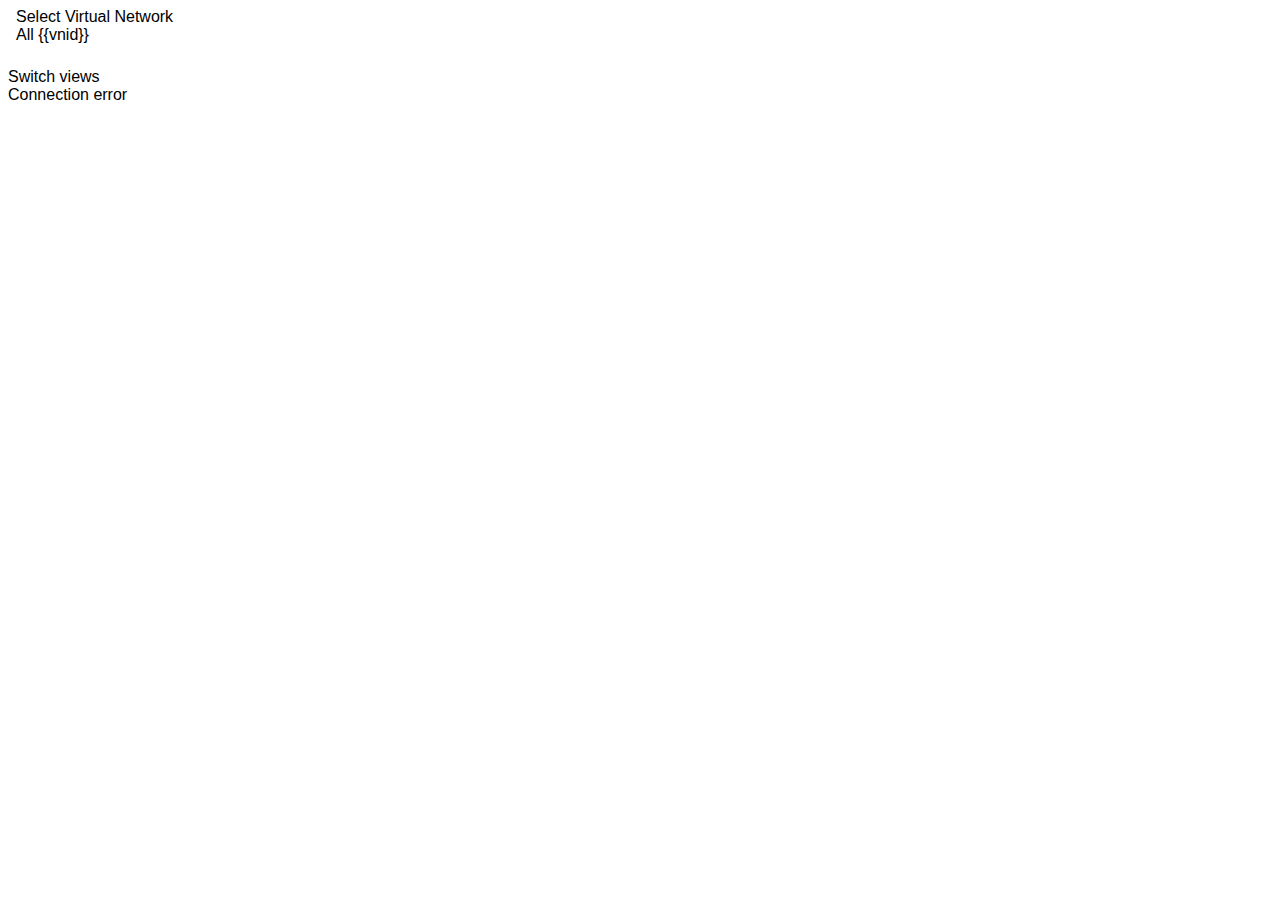
==== commit 92d21f2a: "Search box completed" ====
--- a/index.html
+++ b/index.html
@@ -30,12 +30,12 @@
             </ng-include>
 
             <div id="selectVnBox" layout="row" flex layout-align="start center" >
-                <label layout-align="center center">VN-id</label>
+                <label layout-align="center center">Select Virtual Network</label>
                 <md-card class="card" md-whiteframe="1" class="inCard">
-                <md-select id="selectVn" ng-model="selectedVnId" ng-change="selectVn(selectedVnId)" placeholder="All" class="md-no-underline" > 
-                  <md-option value="all">All</md-option>
-                  <md-option ng-repeat="vnid in getVnIds()" ng-value="vnid">{{vnid}}</md-option>
-                </md-select>
+                    <md-select ng-model="selectedVnId" ng-change="selectVn(selectedVnId)" placeholder="All" class="selectBox md-no-underline" > 
+                      <md-option value="all">All</md-option>
+                      <md-option ng-repeat="vnid in getVnIds()" ng-value="vnid">{{vnid}}</md-option>
+                    </md-select>
                 </md-card>
             </div>
             <span flex></span>
@@ -48,10 +48,10 @@
 
         </md-toolbar>
 
-        <md-progress-circular ng-if="!finishedLoading" ng-disabled="finishedLoading" class="md-accent" md-diameter="60" layout-align="center center"></md-progress-circular>
+        <md-progress-circular ng-if="!finishedLoading" ng-disabled="finishedLoading" class="md-accent" md-diameter="60" layout-align="center center" flex></md-progress-circular>
 
-        <div ng-if="connectionError">
-            Connection error
+        <div ng-if="connectionError" layout-align="center center" flex>
+            <span >Connection error</span>
         </div>
 
         <div id="topology-container" flex></div>
--- a/app/css/main.css
+++ b/app/css/main.css
@@ -4,7 +4,7 @@
     height: 100%;
 }
 
-#selectVn {
+.selectBox {
   display: block;
   margin: 0 0 0 0;
   height: 24px;
--- a/app/css/searchform.css
+++ b/app/css/searchform.css
@@ -1,9 +1,11 @@
- .autocomplete-custom-template li {
+
+.autocomplete-custom-template li {
   border-bottom: 1px solid #eee;
-  height: auto;
+  height: auto !important;
+  min-height: 48px !important;
   padding-top: 8px;
-  padding-bottom: 8px;
-  white-space: normal; }
+  white-space: normal; 
+}
 
   .autocomplete-custom-template .searchItem {
     padding-top: 8px;
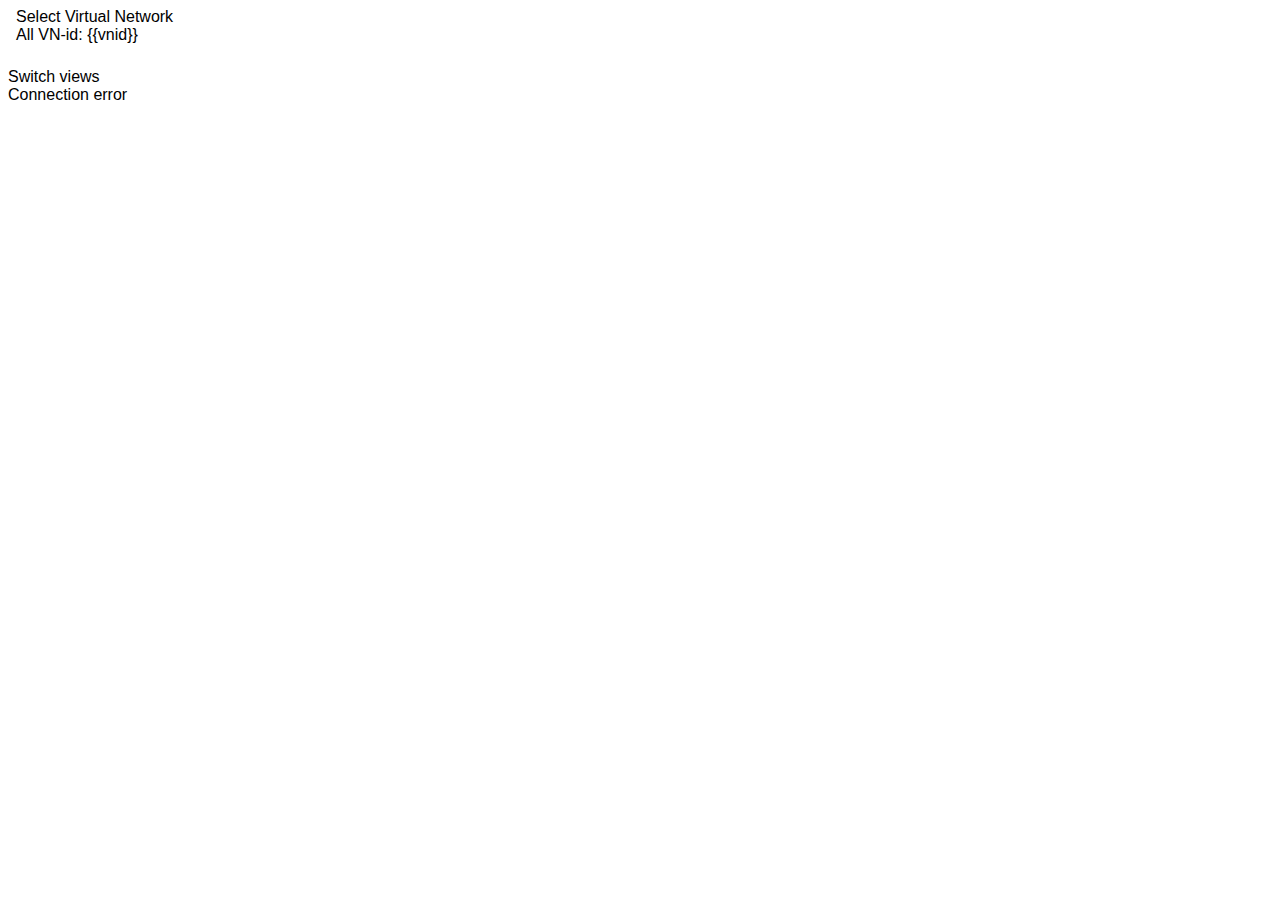
==== commit 7f4bbd7a: "Fixed virtual network selection" ====
--- a/index.html
+++ b/index.html
@@ -29,18 +29,18 @@
             <ng-include src="'./app/templates/searchForm.html'" flex="30" layout-padding layout-align="center center">
             </ng-include>
 
-            <div id="selectVnBox" layout="row" flex layout-align="start center" >
+            <div id="selectVnBox" layout="row" flex layout-align="start center">
                 <label layout-align="center center">Select Virtual Network</label>
                 <md-card class="card" md-whiteframe="1" class="inCard">
                     <md-select ng-model="selectedVnId" ng-change="selectVn(selectedVnId)" placeholder="All" class="selectBox md-no-underline" > 
                       <md-option value="all">All</md-option>
-                      <md-option ng-repeat="vnid in getVnIds()" ng-value="vnid">{{vnid}}</md-option>
+                      <md-option ng-repeat="vnid in getVnIds()" ng-value="vnid">VN-id: {{vnid}}</md-option>
                     </md-select>
                 </md-card>
             </div>
             <span flex></span>
 
-            <div layout-align="center center" layout="row">
+            <div ng-if="false" layout-align="center center" layout="row">
                 <md-switch ng-model="view.state" aria-label="View Switch">
                     Switch views
                 </md-switch>
